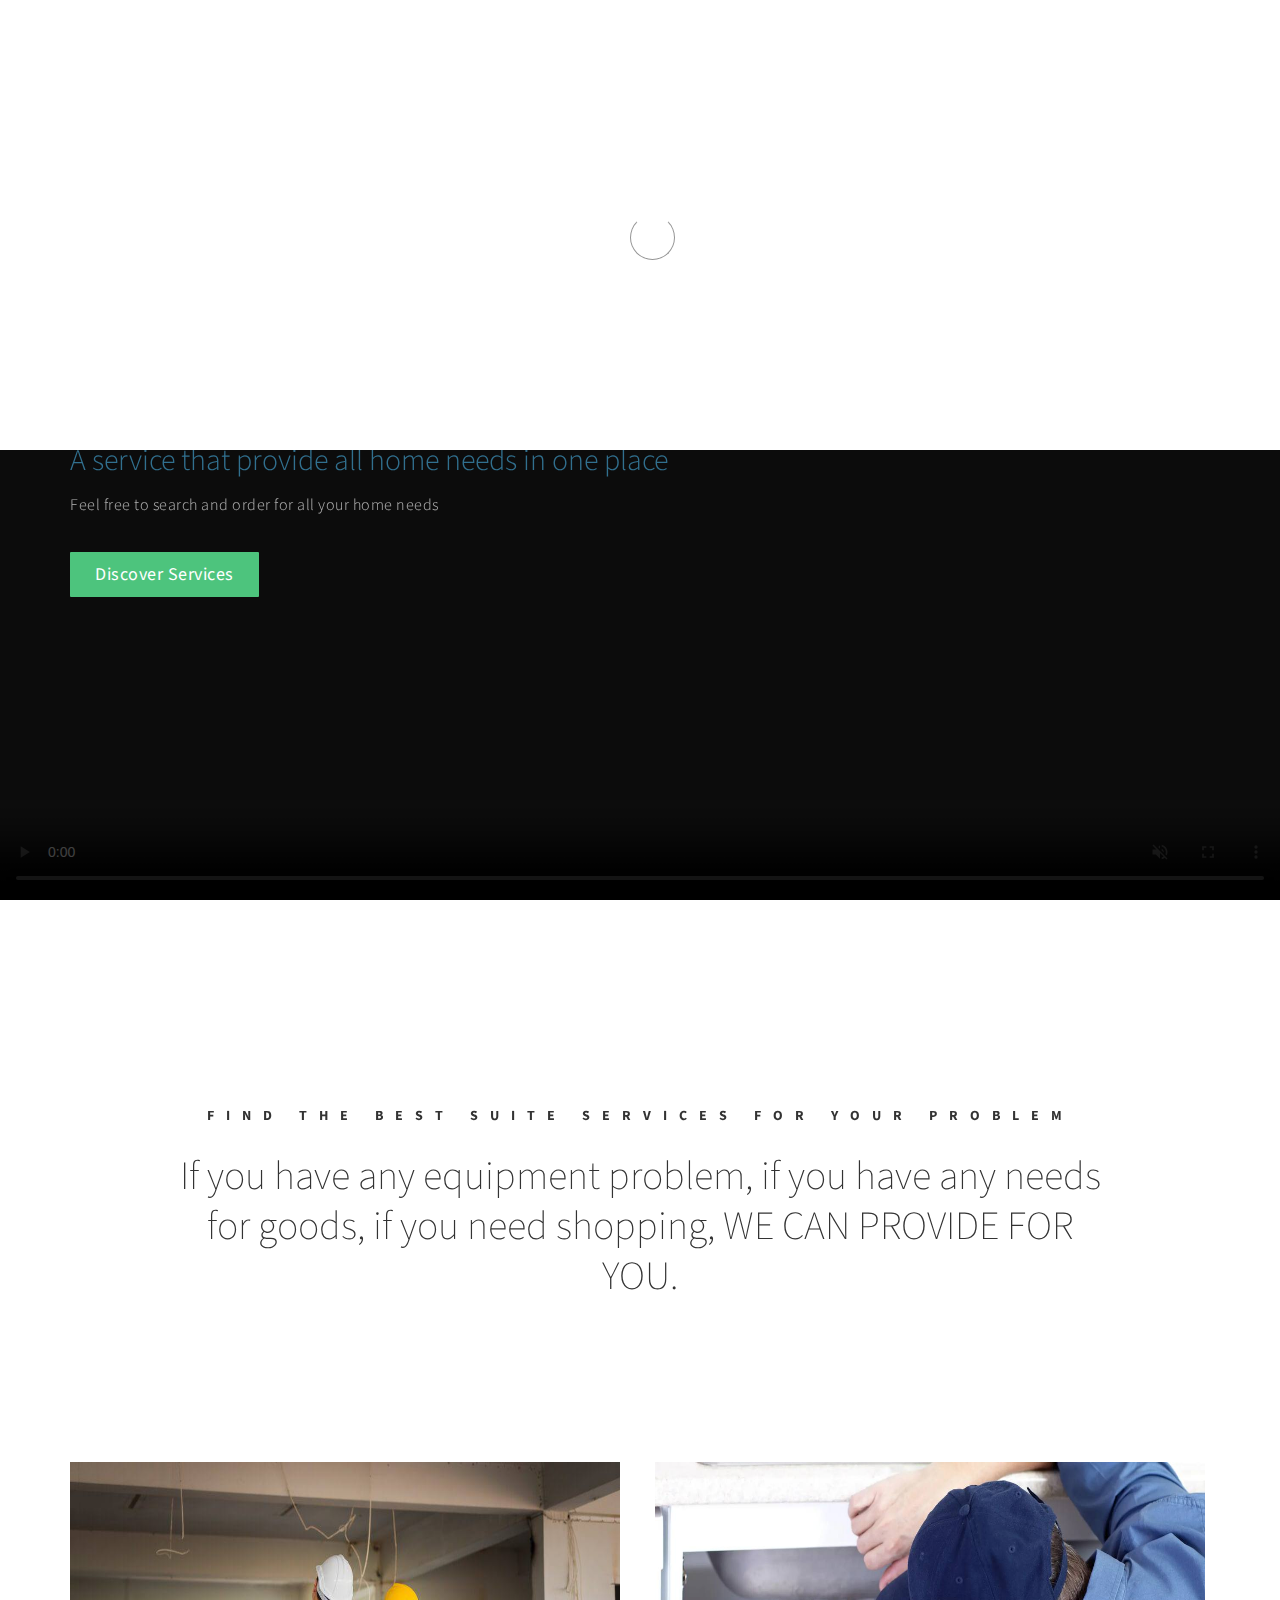
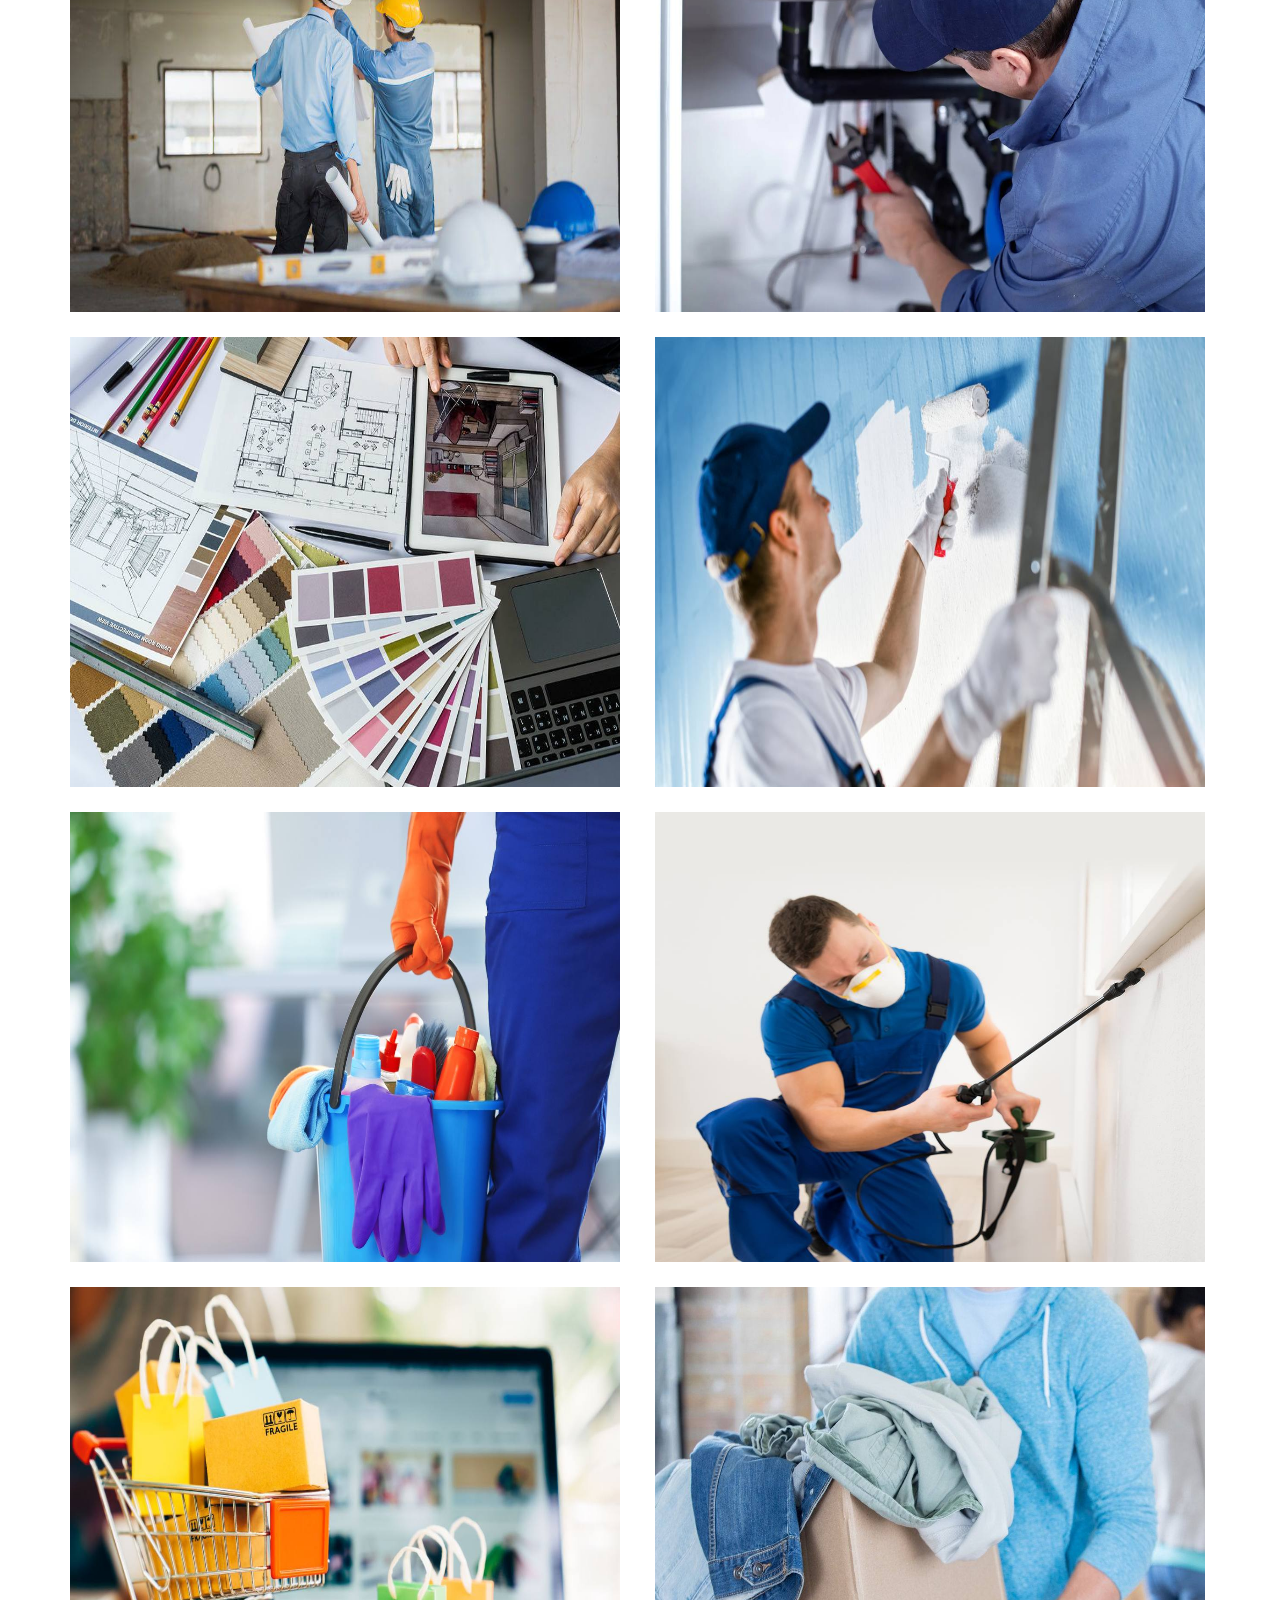
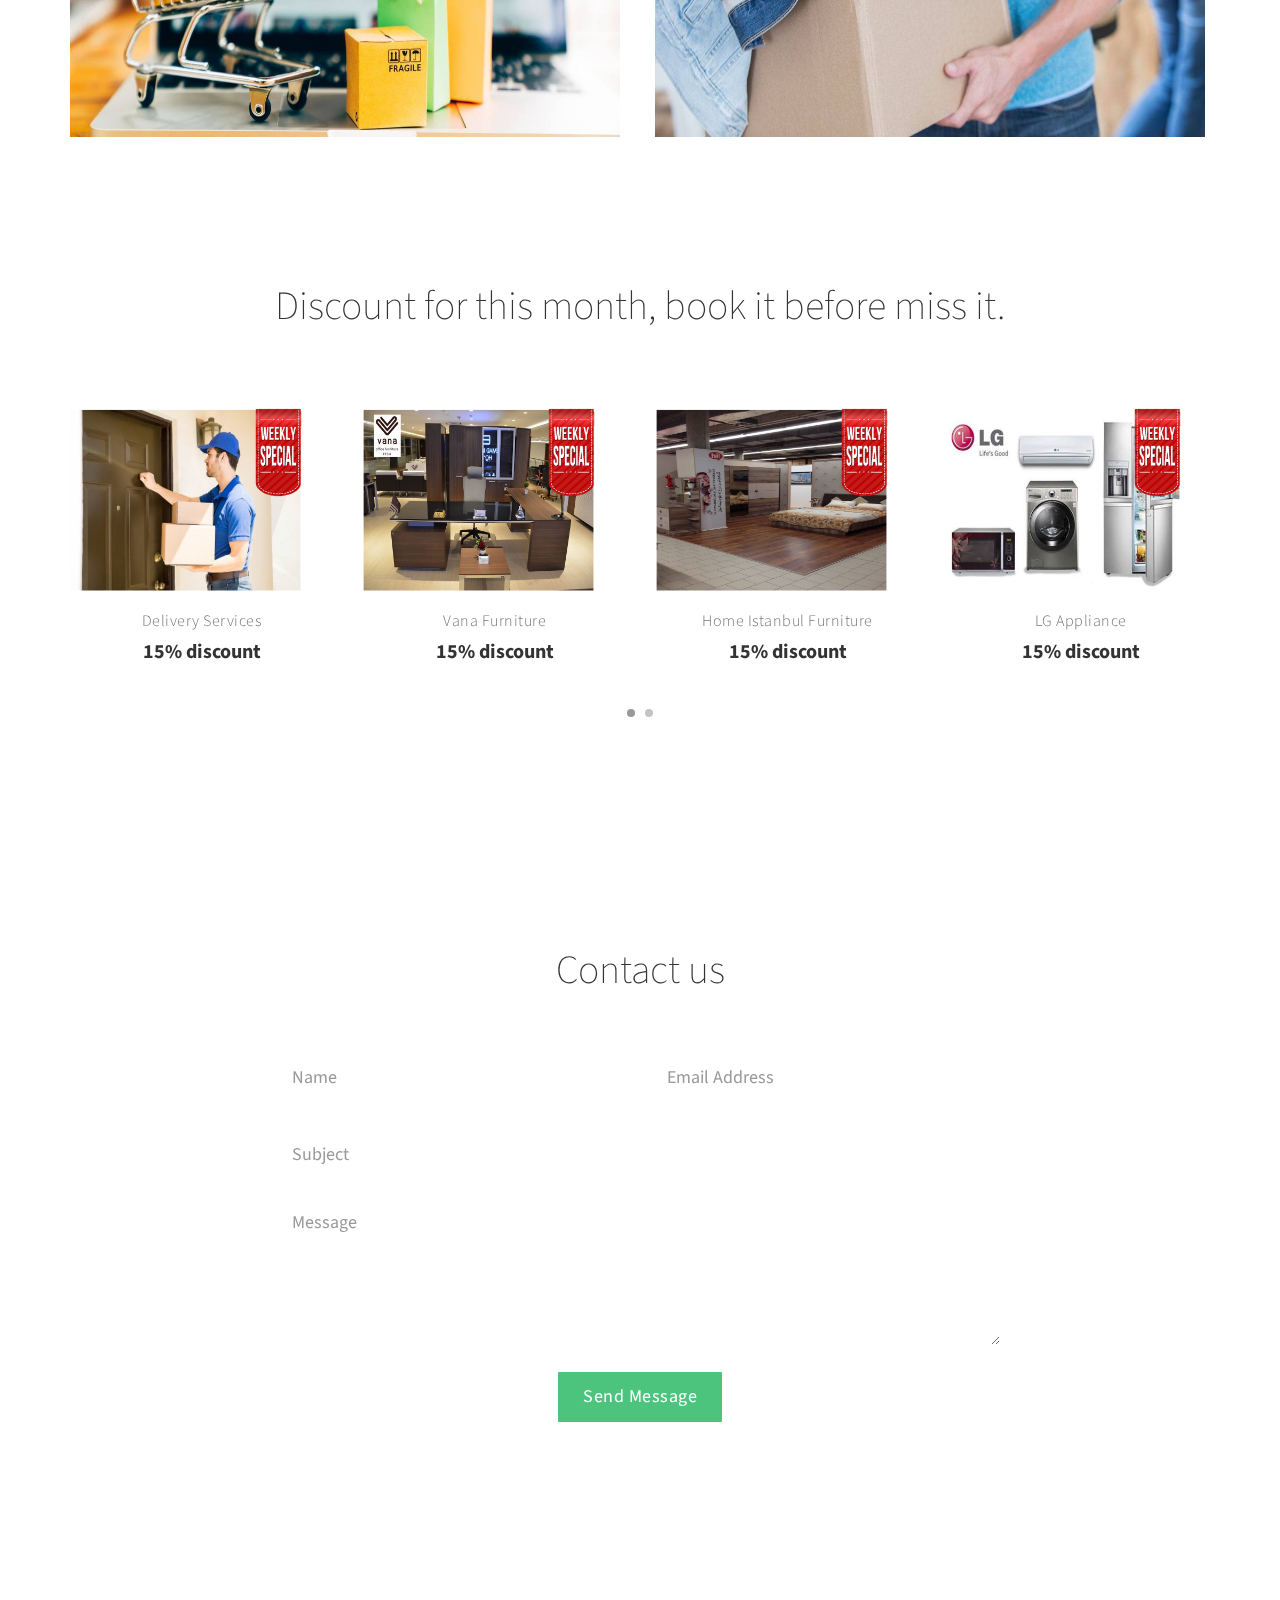
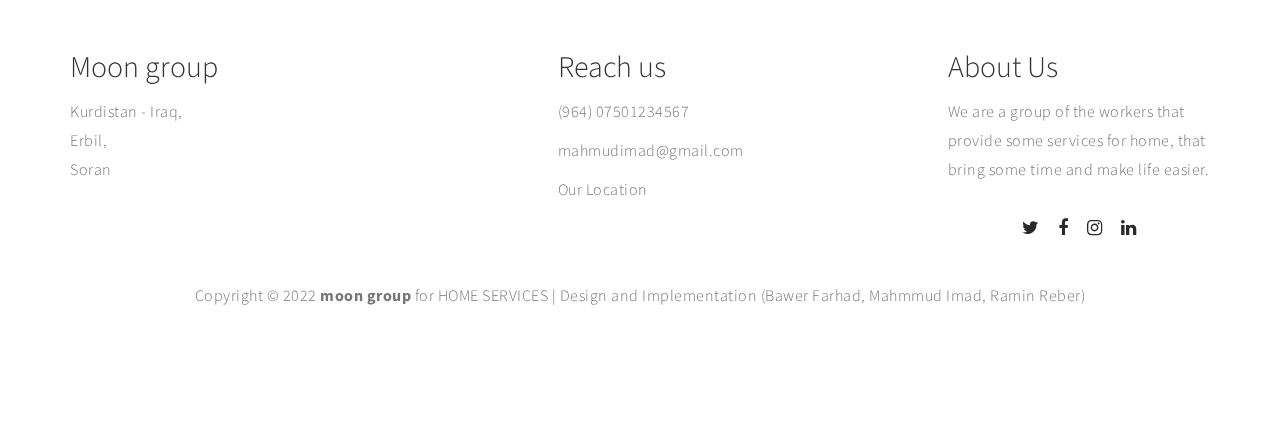
==== index.html @ 0265d461 "first commit" ====
<!DOCTYPE html>
<html lang="en">

<head>

     <title>Scenic HTML Template</title>

     <!--

Template 2099 Scenic

http://www.tooplate.com/view/2099-scenic

-->

     <meta charset="UTF-8">
     <meta http-equiv="X-UA-Compatible" content="IE=Edge">
     <meta name="description" content="">
     <meta name="keywords" content="">
     <meta name="author" content="">
     <meta name="viewport" content="width=device-width, initial-scale=1, maximum-scale=1">

     <link rel="stylesheet" href="css/bootstrap.min.css">
     <link rel="stylesheet" href="css/font-awesome.min.css">
     <link rel="stylesheet" href="css/magnific-popup.css">

     <link rel="stylesheet" href="css/owl.theme.css">
     <link rel="stylesheet" href="css/owl.carousel.css">

     <!-- MAIN CSS -->
     <link rel="stylesheet" href="css/tooplate-style.css">

</head>

<body>





     <!-- PRE LOADER -->
     <div class="preloader">
          <div class="spinner">
               <span class="sk-inner-circle"></span>
          </div>
     </div>


     <!-- MENU -->
     <div class="navbar custom-navbar navbar-fixed-top" role="navigation">
          <div class="container d-flex">

               <!-- NAVBAR HEADER -->
               <div class="navbar-header">
                    <button class="navbar-toggle" data-toggle="collapse" data-target=".navbar-collapse">
                         <span class="icon icon-bar"></span>
                         <span class="icon icon-bar"></span>
                         <span class="icon icon-bar"></span>
                    </button>
                    <!-- lOGO -->
                    <a href="index.html" class="navbar-brand">Scenic</a>


               </div>


               <!-- MENU LINKS -->
               <div class="collapse navbar-collapse">
                    <ul class="nav navbar-nav navbar-right">
                         <li><a href="index.html" class="smoothScroll">Home</a></li>
                         <li><a href="services.html" class="smoothScroll">Services</a></li>

                         <li><a href="about.html" class="smoothScroll">About Us</a></li>
                         <li><a href="register.html" class="smoothScroll">Login</a></li>
                         <span>
                              <input type="text" class="" style="margin-top:10px;">
                              <button class="btn btn-success my-auto">Search</button>
                         </span>
                    </ul>

               </div>

          </div>
     </div>




     <!-- HOME -->
     <section id="home" class="parallax-section">
          <div class="overlay"></div>
          <div class="container">
               <div class="row">

                    <div class="col-md-8 col-sm-12">
                         <div class="home-text">
                              <h2 class=" text-info">A service that provide all home needs in one place</h2>
                              <p>Feel free to search and order for all your home needs</p>
                              <ul class="section-btn">
                                   <a href="#about" class="smoothScroll"><span data-hover="Discover More">Discover
                                             Services</span></a>
                              </ul>
                         </div>
                    </div>

               </div>
          </div>

          <!-- Video -->
          <video controls autoplay loop muted>
               <source src="videos/video.mp4" type="video/mp4">
               Your browser does not support the video tag.
          </video>
     </section>


     <!-- ABOUT -->
     <section id="about" class="parallax-section">
          <div class="container">
               <div class="row">

                    <div class="col-md-offset-1 col-md-10 col-sm-12">
                         <div class="about-info">
                              <h3>Find the best suite services for your problem</h3>
                              <h1>If you have any equipment problem, if you have any needs for goods, if you need
                                   shopping, WE CAN PROVIDE FOR YOU.</h1>
                         </div>
                    </div>

               </div>
          </div>
     </section>


     <!-- PROJECT -->
     <section id="project" class="parallax-section">
          <div class="container">
               <div class="row">

                    <div class="col-md-6 col-sm-6">
                         <!-- PROJECT ITEM -->
                         <div class="project-item">
                              <a href="images/p1.jpg" class="image-popup">
                                   <img src="images/p1.jpg" class="img-responsive" style="height: 450px; width:550px"
                                        alt="">

                                   <div class="project-overlay">
                                        <div class="project-info">
                                             <h1>Home Repair Service</h1>
                                             <h3>Book a maintenance</h3>
                                        </div>
                                   </div>
                              </a>
                         </div>
                    </div>

                    <div class="col-md-6 col-sm-6">
                         <!-- PROJECT ITEM -->
                         <div class="project-item">
                              <a href="images/p2.jpg" class="image-popup">
                                   <img src="images/p2.jpg" class="img-responsive" style="height: 450px; width:550px"
                                        alt="">

                                   <div class="project-overlay">
                                        <div class="project-info">
                                             <h1>Plumber Repair Service</h1>
                                             <h3>Book a maintenance</h3>
                                        </div>
                                   </div>
                              </a>
                         </div>
                    </div>

                    <div class="col-md-6 col-sm-6">
                         <!-- PROJECT ITEM -->
                         <div class="project-item">
                              <a href="images/p3.jpg" class="image-popup">
                                   <img src="images/p3.jpg" class="img-responsive" style="height: 450px; width:550px"
                                        alt="">
                                   <div class="project-overlay">
                                        <div class="project-info">
                                             <h1>Interior Design Service</h1>
                                             <h3>change the traditional color of your home</h3>
                                        </div>
                                   </div>
                              </a>
                         </div>
                    </div>


                    <div class="col-md-6 col-sm-6">
                         <!-- PROJECT ITEM -->
                         <div class="project-item">
                              <a href="images/4.jpg" class="image-popup">
                                   <img src="images/p4.jpg" class="img-responsive" style="height: 450px; width:550px"
                                        alt="">

                                   <div class="project-overlay">
                                        <div class="project-info">
                                             <h1>Painting Services</h1>
                                             <h3>change your home color</h3>

                                        </div>
                                   </div>
                              </a>
                         </div>
                    </div>

                    <div class="col-md-6 col-sm-6">
                         <!-- PROJECT ITEM -->
                         <div class="project-item">
                              <a href="images/p5.jpg" class="image-popup">
                                   <img src="images/p5.jpg" class="img-responsive" style="height: 450px; width:550px"
                                        alt="">

                                   <div class="project-overlay">
                                        <div class="project-info">
                                             <h1>Cleaning Services</h1>
                                             <h3>clean up your home</h3>

                                        </div>
                                   </div>
                              </a>
                         </div>
                    </div>

                    <div class="col-md-6 col-sm-6">
                         <!-- PROJECT ITEM -->
                         <div class="project-item">
                              <a href="images/p6.jpg" class="image-popup">
                                   <img src="images/p6.jpg" class="img-responsive" style="height: 450px; width:550px"
                                        alt="">

                                   <div class="project-overlay">
                                        <div class="project-info">
                                             <h1>Pest Control Services</h1>
                                             <h3>clean you home</h3>
                                        </div>
                                   </div>
                              </a>
                         </div>
                    </div>


                    <div class="col-md-6 col-sm-6">
                         <!-- PROJECT ITEM -->
                         <div class="project-item">
                              <a href="images/p7.jpg" class="image-popup">
                                   <img src="images/p7.jpg" class="img-responsive" style="height: 450px; width:550px"
                                        alt="">

                                   <div class="project-overlay">
                                        <div class="project-info">
                                             <h1>Online Shopping Services</h1>
                                             <h3>Buy and sell</h3>
                                        </div>
                                   </div>
                              </a>
                         </div>
                    </div>

                    <div class="col-md-6 col-sm-6">
                         <!-- PROJECT ITEM -->
                         <div class="project-item">
                              <a href="images/p8.jpg" class="image-popup">
                                   <img src="images/p8.jpg" class="img-responsive" style="height: 450px; width:550px"
                                        alt="">

                                   <div class="project-overlay">
                                        <div class="project-info">
                                             <h1>Online Thrift Services</h1>
                                             <h3>Buy some second hand stuff</h3>
                                        </div>
                                   </div>
                              </a>
                         </div>
                    </div>
               </div>
          </div>
     </section>


     <!-- TEAM -->
     <section id="team" class="parallax-section">
          <div class="container">
               <div class="row">

                    <div class="col-md-offset-2 col-md-8 col-sm-12">
                         <!-- SECTION TITLE -->
                         <div class="section-title">
                              <h1>Discount for this month, book it before miss it.</h1>
                         </div>
                    </div>

                    <div class="clearfix"></div>

                    <div id="owl-team" class="owl-carousel">
                         <div class="col-md-4 col-sm-4 item">
                              <div class="team-item">
                                   <img src="images/d_p1.png" class="img-responsive" alt="">
                                   <div class="team-overlay">
                                        <ul class="social-icon">
                                             <li><a href="#" class="fa fa-shopping-cart"></a></li>
                                        </ul>
                                   </div>
                              </div>
                              <p>Delivery Services</p>
                              <h3>15% discount</h3>
                         </div>

                         <div class="col-md-4 col-sm-4 item">
                              <div class="team-item">
                                   <img src="images/d_p2.png" class="img-responsive" alt="">
                                   <div class="team-overlay">
                                        <ul class="social-icon">
                                             <li><a href="#" class="fa fa-shopping-cart"></a></li>
                                        </ul>
                                   </div>
                              </div>
                              <p>Vana Furniture</p>
                              <h3>15% discount</h3>

                         </div>

                         <div class="col-md-4 col-sm-4 item">
                              <div class="team-item">
                                   <img src="images/d_p3.png" class="img-responsive" alt="">
                                   <div class="team-overlay">
                                        <ul class="social-icon">
                                             <li><a href="#" class="fa fa-shopping-cart"></a></li>
                                        </ul>
                                   </div>
                              </div>
                              <p>Home Istanbul Furniture</p>
                              <h3>15% discount</h3>

                         </div>

                         <div class="col-md-4 col-sm-4 item">
                              <div class="team-item">
                                   <img src="images/d_p4.png" class="img-responsive" alt="">
                                   <div class="team-overlay">
                                        <ul class="social-icon">
                                             <li><a href="#" class="fa fa-shopping-cart"></a></li>
                                        </ul>
                                   </div>
                              </div>
                              <p>LG Appliance</p>
                              <h3>15% discount</h3>

                         </div>

                         <div class="col-md-4 col-sm-4 item">
                              <div class="team-item">
                                   <img src="images/d_p5.png" class="img-responsive" alt="">
                                   <div class="team-overlay">
                                        <ul class="social-icon">
                                             <li><a href="#" class="fa fa-shopping-cart"></a></li>
                                        </ul>
                                   </div>
                              </div>
                              <p>Cleaning Services</p>
                              <h3>15% discount</h3>

                         </div>
                    </div>

               </div>
          </div>
     </section>


     <!-- CONTACT -->
     <section id="contact" class="parallax-section">
          <div class="container">
               <div class="row">

                    <div class="col-md-offset-3 col-md-6 col-sm-12">
                         <div class="section-title">
                              <h1>Contact us</h1>
                         </div>
                    </div>

                    <div class="clearfix"></div>

                    <div class="col-md-offset-2 col-md-8 col-sm-12">
                         <!-- CONTACT FORM HERE -->
                         <form id="contact-form" action="#" method="get" role="form">

                              <!-- IF MAIL SENT SUCCESSFULLY -->
                              <h6 class="text-success">Your message has been sent successfully. </h6>

                              <!-- IF MAIL SENDING UNSUCCESSFULL -->
                              <h6 class="text-danger">E-mail must be valid and message must be longer than 1 character.
                              </h6>

                              <div class="col-md-6 col-sm-6">
                                   <input type="text" class="form-control" id="cf-name" name="cf-name"
                                        placeholder="Name">
                              </div>

                              <div class="col-md-6 col-sm-6">
                                   <input type="email" class="form-control" id="cf-email" name="cf-email"
                                        placeholder="Email Address">
                              </div>

                              <div class="col-md-12 col-sm-12">
                                   <input type="text" class="form-control" id="cf-subject" name="subject"
                                        placeholder="Subject">
                                   <textarea class="form-control" rows="5" id="cf-message" name="cf-message"
                                        placeholder="Message"></textarea>
                              </div>

                              <div class="col-md-offset-4 col-md-4 col-sm-offset-4 col-sm-4">
                                   <div class="section-btn">
                                        <button type="submit" class="form-control" id="cf-submit" name="submit"><span
                                                  data-hover="Send Message">Send Message</span></button>
                                   </div>
                              </div>
                         </form>
                    </div>

               </div>
          </div>
     </section>

     <!-- FOOTER -->
     <footer>
          <div class="container">
               <div class="row">

                    <div class="col-md-5 col-sm-6">
                         <h2>Moon group</h2>
                         <p>Kurdistan - Iraq,<br> Erbil,<br> Soran</p>


                    </div>

                    <div class="col-md-4 col-sm-6">
                         <div class="footer-info">
                              <h2>Reach us</h2>
                              <p><a href="tel:010-090-0780">(964) 07501234567</a></p>
                              <p><a href="mailto:info@company.com">mahmudimad@gmail.com</a></p>
                              <p><a href="#">Our Location</a></p>
                         </div>
                    </div>

                    <div class="col-md-3 col-sm-12">

                         <h2>About Us</h2>
                         <p>We are a group of the workers that provide some services for home, that bring some time and
                              make life easier.</p>

                         <br>


                         <ul class="social-icon">
                              <li><a href="#" class="fa fa-twitter"></a></li>
                              <li><a href="#" class="fa fa-facebook"></a></li>
                              <li><a href="#" class="fa fa-instagram"></a></li>
                              <li><a href="#" class="fa fa-linkedin"></a></li>
                         </ul>

                    </div>

                    <div class="clearfix"></div>

                    <div class="col-md-12 col-sm-12">
                         <div class="copyright-text text-center">
                              <p>Copyright © 2022 <strong>moon group</strong> for HOME SERVICES

                                   | Design and Implementation (Bawer Farhad, Mahmmud Imad, Ramin Reber)</p>
                         </div>
                    </div>

               </div>
          </div>
     </footer>

     <!-- SCRIPTS -->
     <script src="js/jquery.js"></script>
     <script src="js/bootstrap.min.js"></script>
     <script src="js/jquery.parallax.js"></script>
     <script src="js/owl.carousel.min.js"></script>
     <script src="js/jquery.magnific-popup.min.js"></script>
     <script src="js/magnific-popup-options.js"></script>
     <script src="js/modernizr.custom.js"></script>
     <script src="js/smoothscroll.js"></script>
     <script src="js/custom.js"></script>

</body>

</html>
---- css/tooplate-style.css ----
/*

Template 2099 Scenic

http://www.tooplate.com/view/2099-scenic

*/


@import url('https://fonts.googleapis.com/css?family=Source+Sans+Pro:200,300,400,700');

body {
  background: #ffffff;
  font-family: 'Source Sans Pro', sans-serif;
  overflow-x: hidden;
}

html, body {
  width: 100%;
  height: 100%;
}

/*---------------------------------------
  TYPOGRAPHY              
-----------------------------------------*/

h1,h2,h3,h4,h5,h6 {
  font-weight: 300;
}

h1 {
  font-size: 40px;
  font-weight: 200;
  line-height: 50px;
}

h2 {
  font-size: 30px;
  line-height: 40px;
  margin-top: 0;
}

h3 {
  font-size: 20px;
  font-weight: bold;
  line-height: 32px;
}

h4 {
  color: #505050;
  font-size: 18px;
  line-height: 28px;
}

p {
  color: #757575;
  font-size: 16px;
  font-weight: 300;
  line-height: 29px;
  letter-spacing: 0.5px;
}


/*---------------------------------------
  BUTTONS               
-----------------------------------------*/

.section-btn {
  margin: 32px 0 0 0;
  padding: 0;
}

.section-btn a,
.section-btn button {
  line-height: 45px;
  -webkit-perspective: 1000px;
  -moz-perspective: 1000px;
  perspective: 1000px;
  color: #ffffff;
  font-weight: normal;
}

.section-btn a span,
.section-btn button span {
  position: relative;
  display: inline-block;
  font-size: 18px;
  font-weight: normal;
  letter-spacing: 0.5px;
  padding: 0 25px;
  background: #4dc47d;
  border-radius: 1px;
  -webkit-transition: -webkit-transform 0.3s;
  -moz-transition: -moz-transform 0.3s;
  transition: transform 0.3s;
  -webkit-transform-origin: 50% 0;
  -moz-transform-origin: 50% 0;
  transform-origin: 50% 0;
  -webkit-transform-style: preserve-3d;
  -moz-transform-style: preserve-3d;
  transform-style: preserve-3d;
}

.csstransforms3d .section-btn a span::before,
.csstransforms3d .section-btn button span::before {
  position: absolute;
  top: 100%;
  left: 0;
  width: 100%;
  height: 100%;
  background: #000000;
  border-radius: 1px;
  color: #ffffff;
  padding: 0 25px;
  content: attr(data-hover);
  -webkit-transition: background 0.3s;
  -moz-transition: background 0.3s;
  transition: background 0.3s;
  -webkit-transform: rotateX(-90deg);
  -moz-transform: rotateX(-90deg);
  transform: rotateX(-90deg);
  -webkit-transform-origin: 50% 0;
  -moz-transform-origin: 50% 0;
  transform-origin: 50% 0;
}

.section-btn a:hover span,
.section-btn a:focus span,

.section-btn button:hover span,
.section-btn button:focus span {
  -webkit-transform: rotateX(90deg) translateY(-22px);
  -moz-transform: rotateX(90deg) translateY(-22px);
  transform: rotateX(90deg) translateY(-22px);
}

.csstransforms3d .section-btn a:hover span::before,
.csstransforms3d .section-btn a:focus span::before,

.csstransforms3d .section-btn button:hover span::before,
.csstransforms3d .section-btn button:hover span::before {
  background: #000000;  
}


/*---------------------------------------
  GENERAL               
-----------------------------------------*/

html{
  -webkit-font-smoothing: antialiased;
}

a {
  color: #4dc47d;
  -webkit-transition: 0.5s;
  transition: 0.5s;
}

a:hover, a:active, a:focus {
  color: #000000;
  outline: none;
}

* {
  -webkit-box-sizing: border-box;
  box-sizing: border-box;
}

*:before,
*:after {
  -webkit-box-sizing: border-box;
  box-sizing: border-box;
}

::-webkit-scrollbar{
  width: 6px;
  height: 6px;
}

::-webkit-scrollbar-thumb {
  cursor: pointer;
  background: #252525;
}

.section-title {
  position: relative;
  padding-bottom: 22px;
}

.parallax-section {
  background-attachment: fixed !important;
  background-size: cover !important;
}

#about, #project,
#team, #contact, footer {
  background: #ffffff;
}

#about,
#team, #contact {
  padding-top: 100px;
  padding-bottom: 100px;
  text-align: center;
}


/*---------------------------------------
  PRE LOADER              
-----------------------------------------*/

.preloader {
  position: fixed;
  top: 0;
  left: 0;
  width: 100%;
  height: 100%;
  z-index: 99999;
  display: flex;
  flex-flow: row nowrap;
  justify-content: center;
  align-items: center;
  background: none repeat scroll 0 0 #ffffff;
}

.spinner {
  border: 1px solid transparent;
  border-radius: 5px;
  position: relative;
}

.spinner:before {
  content: '';
  box-sizing: border-box;
  position: absolute;
  top: 50%;
  left: 50%;
  width: 45px;
  height: 45px;
  margin-top: -10px;
  margin-left: -10px;
  border-radius: 50%;
  border: 1px solid #959595;
  border-top-color: #ffffff;
  animation: spinner .9s linear infinite;
}

@-webkit-@keyframes spinner {
  to {transform: rotate(360deg);}
}

@keyframes spinner {
  to {transform: rotate(360deg);}
}


/*---------------------------------------
  MENU             
-----------------------------------------*/

.custom-navbar {
  margin-bottom: 0;
  background-color: #4dc47d;
  padding: 20px 0;
}

.custom-navbar .navbar-brand {
  color: #f9f9f9;
  font-weight: normal;
  font-size: 25px;
}

.custom-navbar .nav li a {
  font-size: 14px;
  font-weight: normal;
  color: #f9f9f9;
  letter-spacing: 0.5px;
  -webkit-transition: all ease-in-out 0.4s;
  transition: all ease-in-out 0.4s;
  padding: 0;
  margin: 15px 20px;
  text-transform: uppercase;
}

.custom-navbar .navbar-nav > li > a:hover,
.custom-navbar .navbar-nav > li > a:focus {
  background-color: transparent;
  color: #ffffff;
}

.custom-navbar .navbar-nav li a:after {
  content: "";
  position: absolute;
  display: block;
  width: 0px;
  height: 2px;
  margin: auto;
  background: transparent;
  transition: width .3s ease, background-color .3s ease;
}

.custom-navbar .navbar-nav li a:hover:after,
.custom-navbar .nav li.active > a:after {
  background: #ffffff;
  color: #ffffff;
  width: 100%;
}

.custom-navbar .nav li.active > a {
  background-color: transparent;
  color: #ffffff;
}

.custom-navbar .navbar-toggle {
  border: none;
  padding-top: 10px;
}

.custom-navbar .navbar-toggle {
  background-color: transparent;
}

.custom-navbar .navbar-toggle .icon-bar {
  background: #ffffff;
  border-color: transparent;
}

@media(min-width:768px) {
  .custom-navbar {
    background: 0 0; 
  }
  .custom-navbar.top-nav-collapse {
    background: #4dc47d;
    padding: 15px 0;
  }
}


/*---------------------------------------
  HOME             
-----------------------------------------*/

#home {
  display: -webkit-box;
  display: -webkit-flex;
  display: -ms-flexbox;
  display: flex;
  -webkit-box-align: center;
  -webkit-align-items: center;
  -ms-flex-align: center;
   align-items: center;
  height: 100vh;
  position: relative;
  padding-top: 10em;
}

#home h1 {
  color: #ffffff;
  font-size: 6em;
  line-height: 1.2em;
}

#home p {
  color: rgba(250,250,250,0.7);
}

#home .overlay {
  position: absolute;
  top: 0;
  right: 0;
  bottom: 0;
  left: 0;
  width: 100%;
  height: 100%;
  background-color: rgba(0,0,0,0.75);
}

#home video {
  position: fixed;
  top: 50%;
  left: 50%;
  min-width: 100%;
  min-height: 100%;
  width: auto;
  height: auto;
  z-index: -100;
  transform: translateX(-50%) translateY(-50%);
  background-size: cover;
  transition: 1s opacity;
}


/*---------------------------------------
  ABOUT              
-----------------------------------------*/

#about {
  padding-top: 200px;
  padding-bottom: 150px;
}

.about-info h3 {
  font-size: 14px;
  letter-spacing: 12px;
  text-transform: uppercase;
  margin: 0;
}


/*---------------------------------------
  PROJECT              
-----------------------------------------*/

.project-item {
  overflow: hidden;
  position: relative;
  margin-bottom: 25px;
  padding: 0;
  vertical-align: middle;
  text-align: center;
}

.project-overlay {
  background: rgba(0,0,0,0.5);
  position: absolute;
  width: 100%;
  height: 100%;
  top: 0;
  right: 0;
  bottom: 0;
  left: 0;
  opacity: 0;
  -webkit-transition: all ease-in-out 0.4s;
  transition: all ease-in-out 0.4s;
}

.project-info {
  padding: 12em 0;
}

.project-item img {
  -webkit-transition: all ease-in-out 0.4s;
  transition: all ease-in-out 0.4s;
}
.project-item:hover img {
  transform: scale(1.1);
}

.project-overlay h1 {
  color: #ffffff;
  margin: 0;
}
.project-overlay h3 {
  color: #d9d9d9;
  font-size: 14px;
  letter-spacing: 0.2px;
  margin-top: 0;
}

.project-item:hover .project-overlay {
  opacity: 1;
}


/*---------------------------------------
   TEAM             
-----------------------------------------*/

#team .item {
  display: block;
  width: 100%;
  margin-bottom: 22px;
}

#team h3,
#team p {
  margin: 0;
}

.team-item {
  overflow: hidden;
  position: relative;
  margin-top: 34px;
  margin-bottom: 16px;
}

.team-item img {
  -webkit-transition: all ease-in-out 0.4s;
  transition: all ease-in-out 0.4s;
}
.team-item:hover img {
  transform: scale(1.1);
}

.team-overlay {
  background: rgba(0,0,0,0.5);
  opacity: 0;
  position: absolute;
  width: 100%;
  height: 100%;
  top: 0;
  left: 0;
  right: 0;
  bottom: 0;
  -webkit-transition: all ease-in-out 0.4s;
  transition: all ease-in-out 0.4s;
}

.team-overlay .social-icon {
  position: relative;
  top: 45%;
}
.team-overlay .social-icon li a {
  background: #ffffff;
  color: #191919;
  width: 35px;
  height: 35px;
  line-height: 35px;
  text-align: center;
}

.team-item:hover .team-overlay {
  opacity: 1;
}


/*---------------------------------------
  CONTACT             
-----------------------------------------*/

#contact {
  background: url('../images/contact-bg.jpg') 50% 0 repeat-y fixed;
  background-size: cover;
  background-position: center center;
}

#contact-form {
  padding-top: 22px;
}

#contact .text-success,
#contact .text-danger {
  display: none;
  padding: 0 0 5px 20px;
}

#contact .form-control {
  border: none;
  box-shadow: none;
  font-size: 18px;
  font-weight: normal;
  margin-bottom: 22px;
  -webkit-transition: all ease-in-out 0.4s;
  transition: all ease-in-out 0.4s;
}

#contact .form-control:focus {
  border-color: #d9d9d9;
}

#contact input {
  height: 55px;
  line-height: 45px;
}

#contact .section-btn {
  margin: 5px 0 0 0;
}

#contact button#cf-submit {
  background: transparent;
  border: none;
  padding: 0;
  line-height: 50px;
}


/*---------------------------------------
  FOOTER              
-----------------------------------------*/

footer {
  padding-top: 120px;
  padding-bottom: 120px;
}

footer h4 {
  padding-top: 12px;
}

footer a {
  color: #757575;
}

footer .copyright-text {
  padding-top: 42px;
}


/*---------------------------------------
  SOCIAL ICON             
-----------------------------------------*/

.social-icon {
  position: relative;
  padding: 0;
  margin: 0;
  text-align: center;
}

.social-icon li {
  display: inline-block;
  list-style: none;
}

.social-icon li a {
  border-radius: 100%;
  color: #292929;
  cursor: pointer;
  font-size: 18px;
  text-decoration: none;
  -webkit-transition: all ease-in-out 0.3s;
  transition: all ease-in-out 0.3s;
  text-align: center;
  position: relative;
  margin: 4px 8px 0 8px;
}

.social-icon li a:hover {
  -webkit-transform: scale(1.2);
  transform: scale(1.2);
}


/*---------------------------------------
  MOBILE RESPONSIVE              
-----------------------------------------*/

@media (max-width: 992px) {
  #home h1 {
    font-size: 4em;
    line-height: normal;
  }
}

@media (max-width: 980px) {
  h1 {
    font-size: 30px;
    line-height: inherit;
  }

  #home {
    padding-top: 0em;
  }

  #about {
    padding-top: 120px;
    padding-bottom: 100px;
  }

  .project-info {
    padding: 4em 0;
  }

  footer {
    text-align: center;
  }
  footer .social-icon {
    margin-top: 32px;
  }
}

@media (max-width: 770px) {
  #home h1 {
    font-size: 3.5em;
  }
}

@media (max-width: 767px) {
  .custom-navbar {
    padding: 10px 0;
  }
  .custom-navbar .nav li a {
    display: inline-block;
    line-height: 15px;
    margin-bottom: 0;
  }
  .custom-navbar .nav li:last-child a {
    margin-bottom: 5px;
  }

  .project-info {
    padding: 10em 0;
  }

  .footer-info {
    padding: 22px 0 22px 0;
  }
}


@media (max-width: 580px) {
  h1 {
    font-size: 26px;
  }

  #home {
    height: 100vh;
  }

  .about-info h3 {
    font-size: 12px;
    letter-spacing: 6px;
  }

  .project-info {
    padding: 5em 0;
  }
}
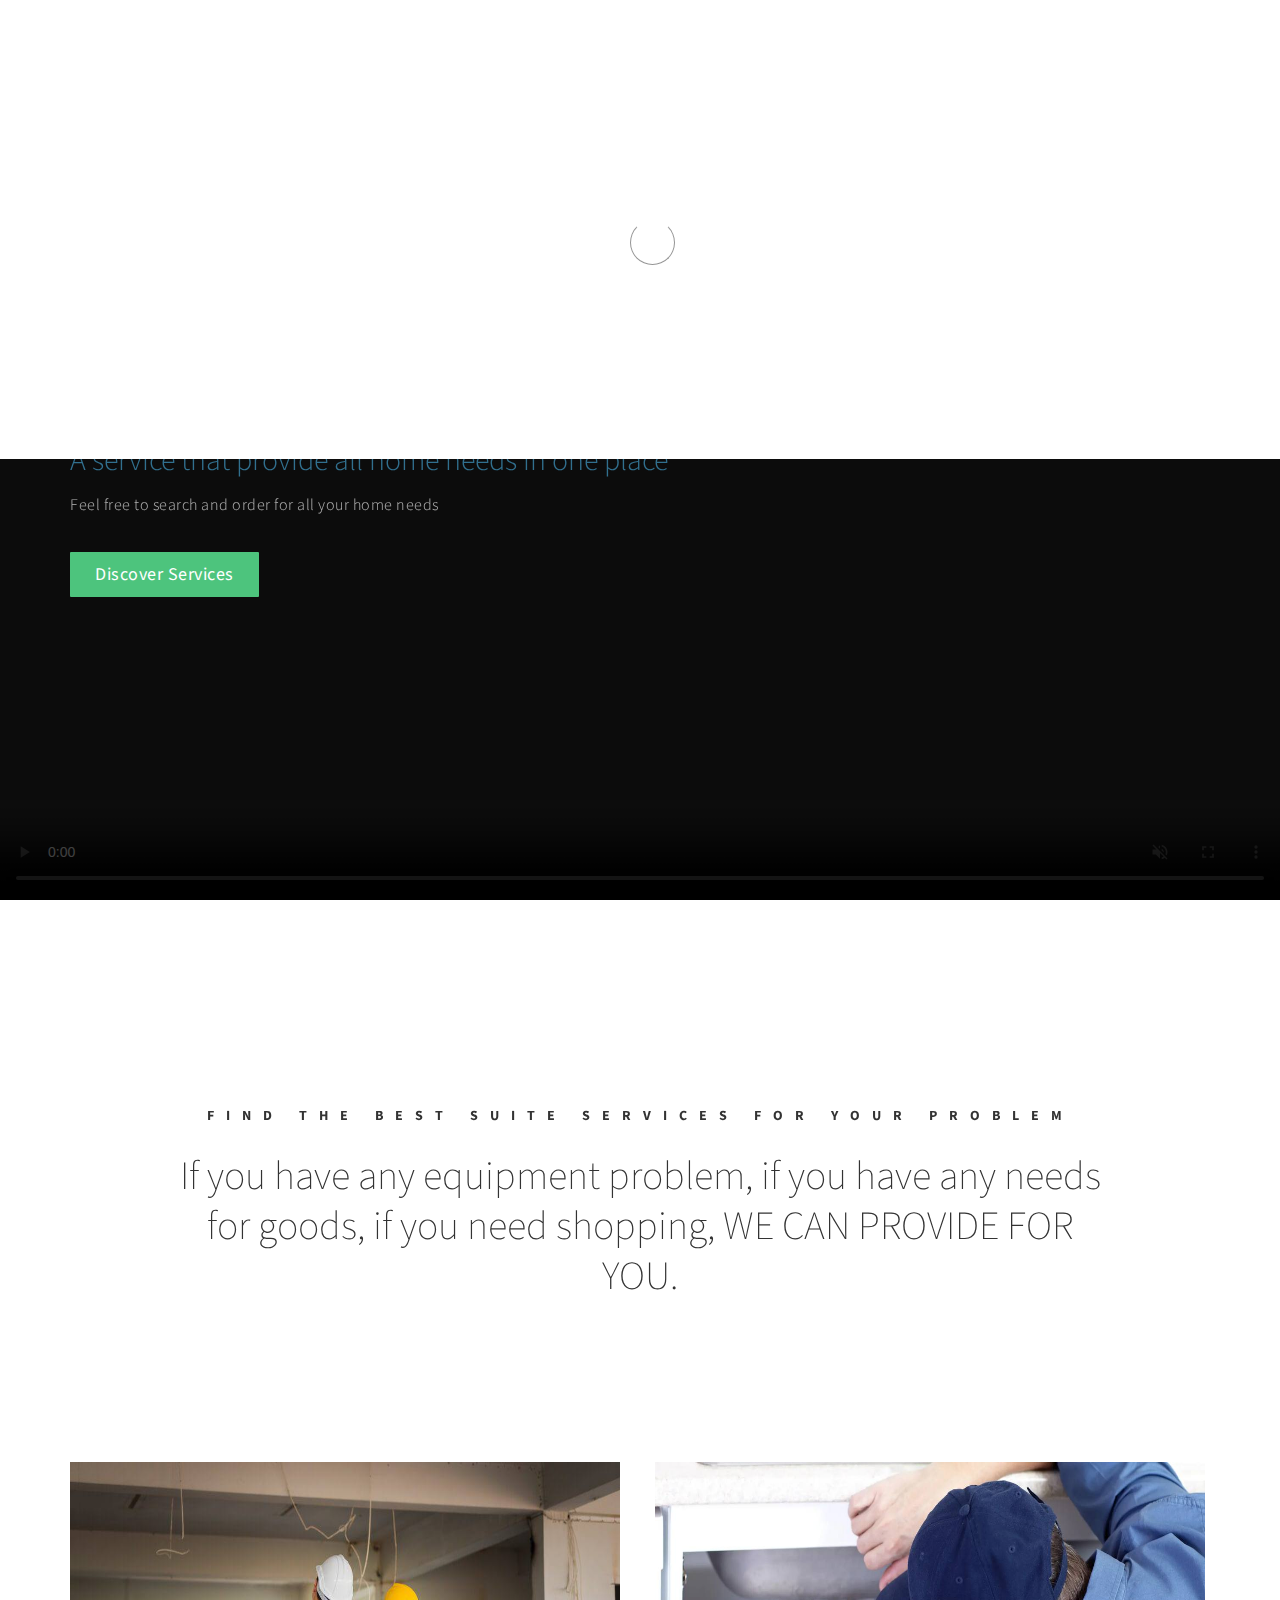
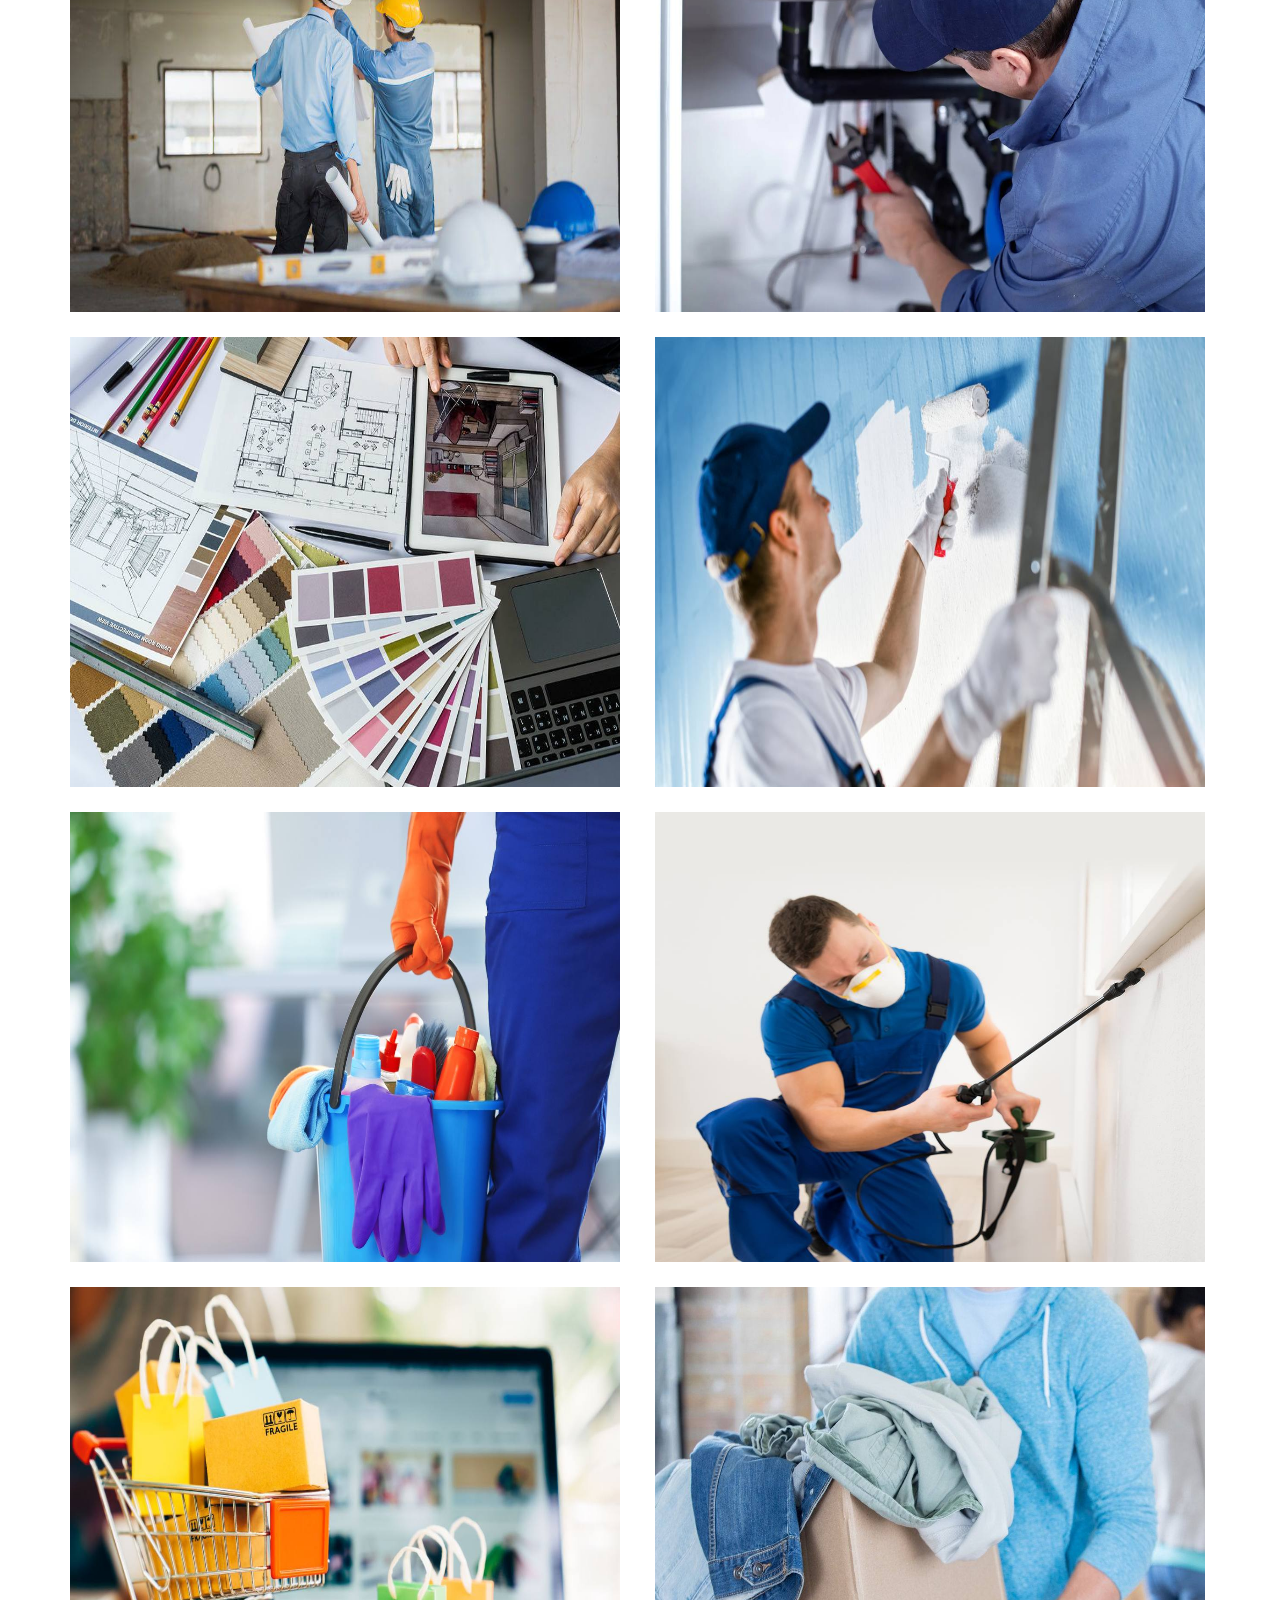
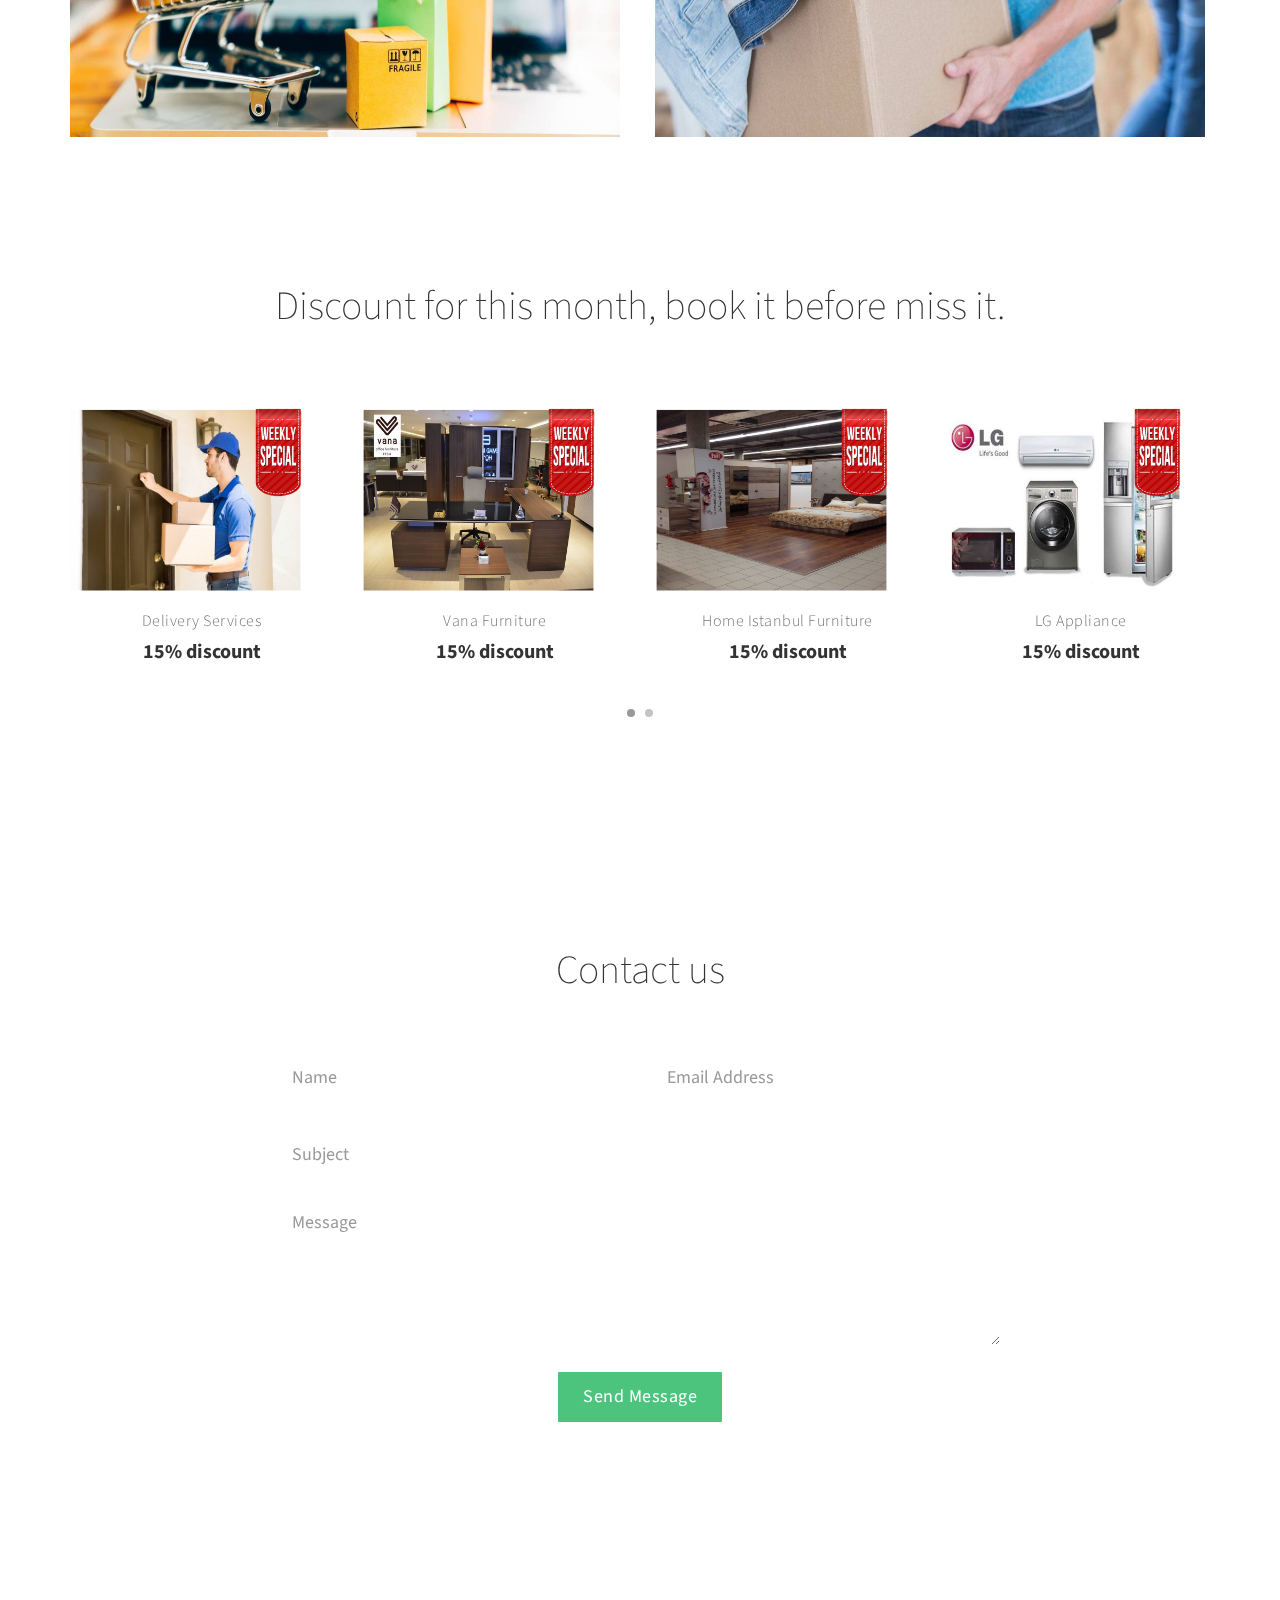
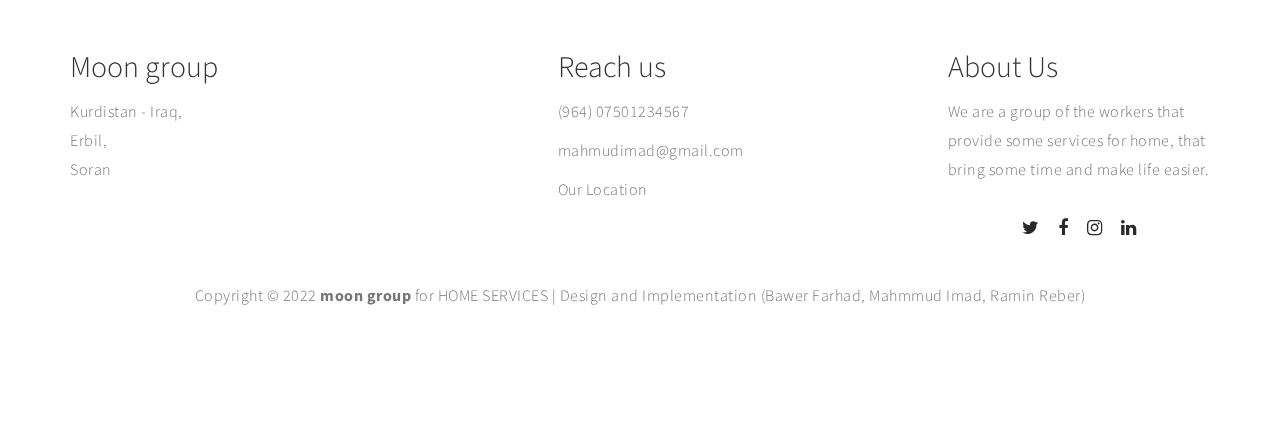
==== commit 10081987: "Update index.html" ====
--- a/index.html
+++ b/index.html
@@ -3,7 +3,7 @@
 
 <head>
 
-     <title>Scenic HTML Template</title>
+     <title>Moon group project</title>
 
      <!--
 
@@ -490,4 +490,4 @@
 
 </body>
 
-</html>+</html>
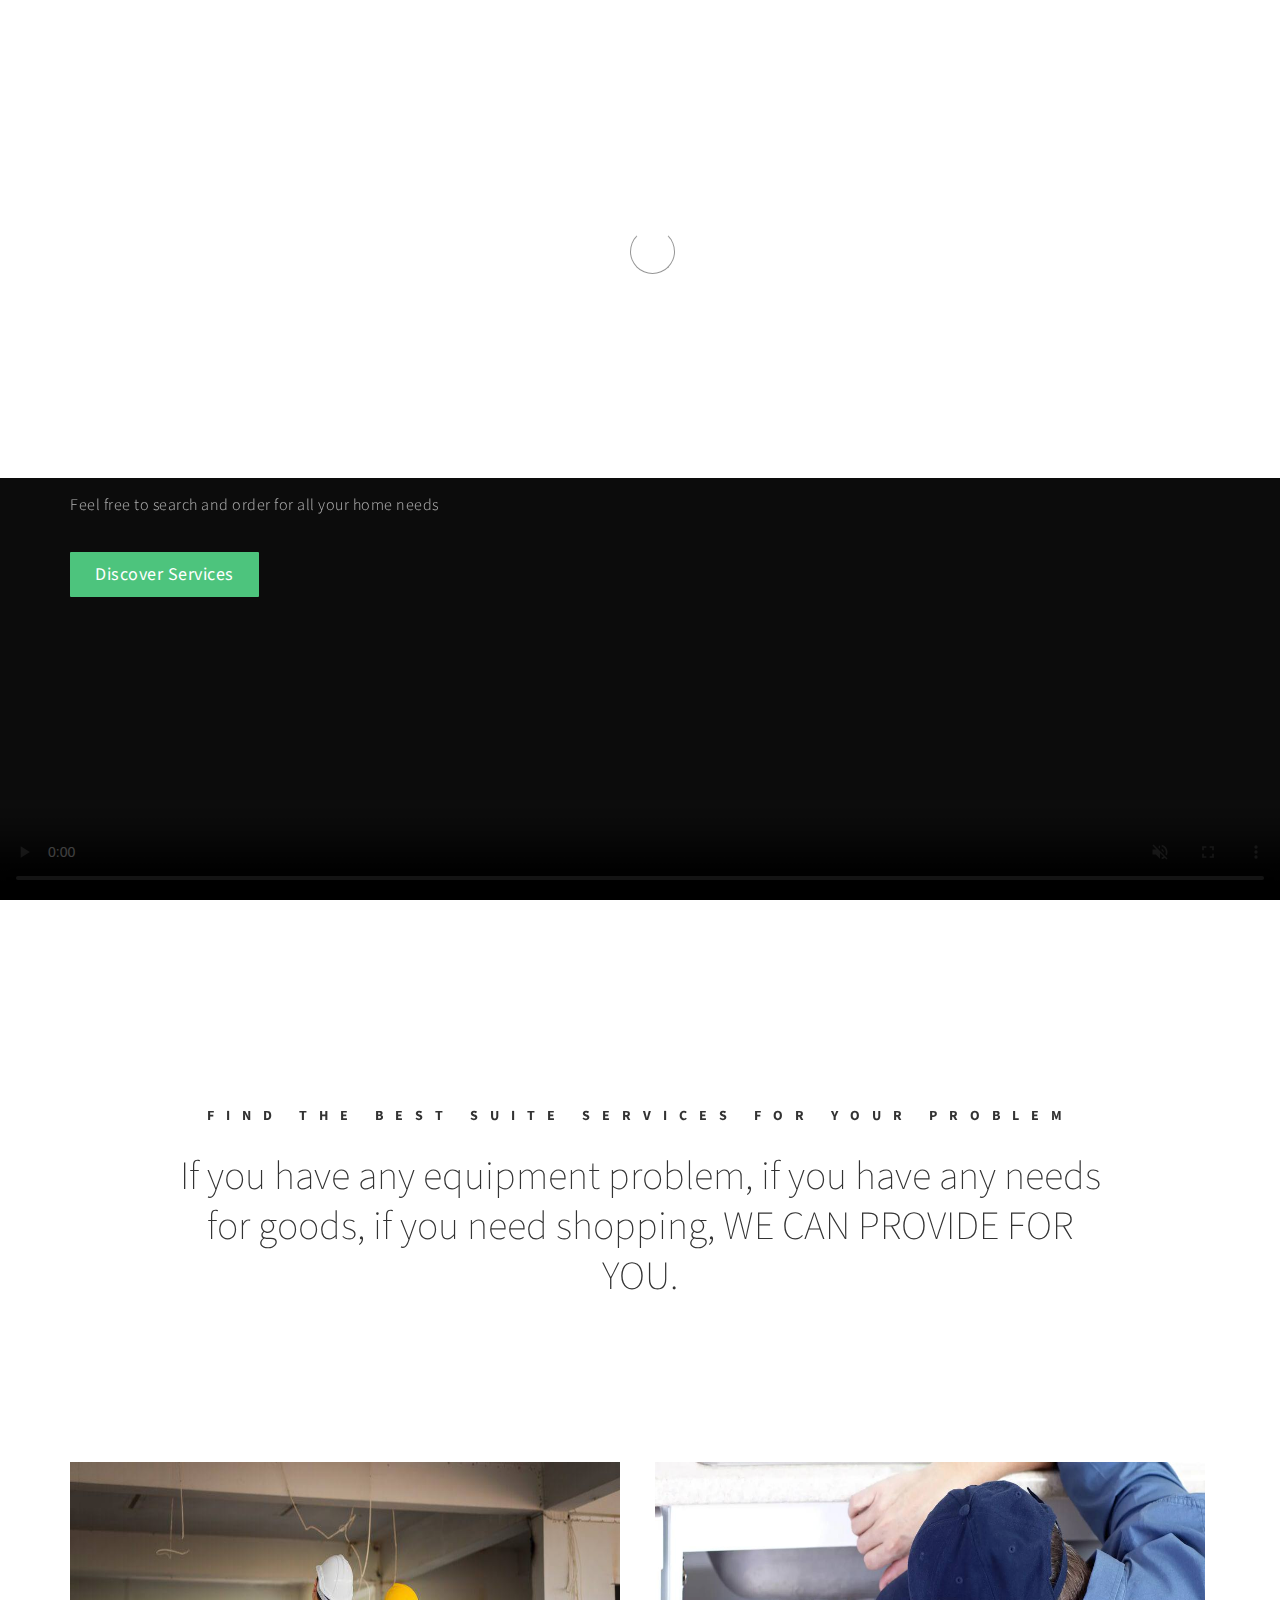
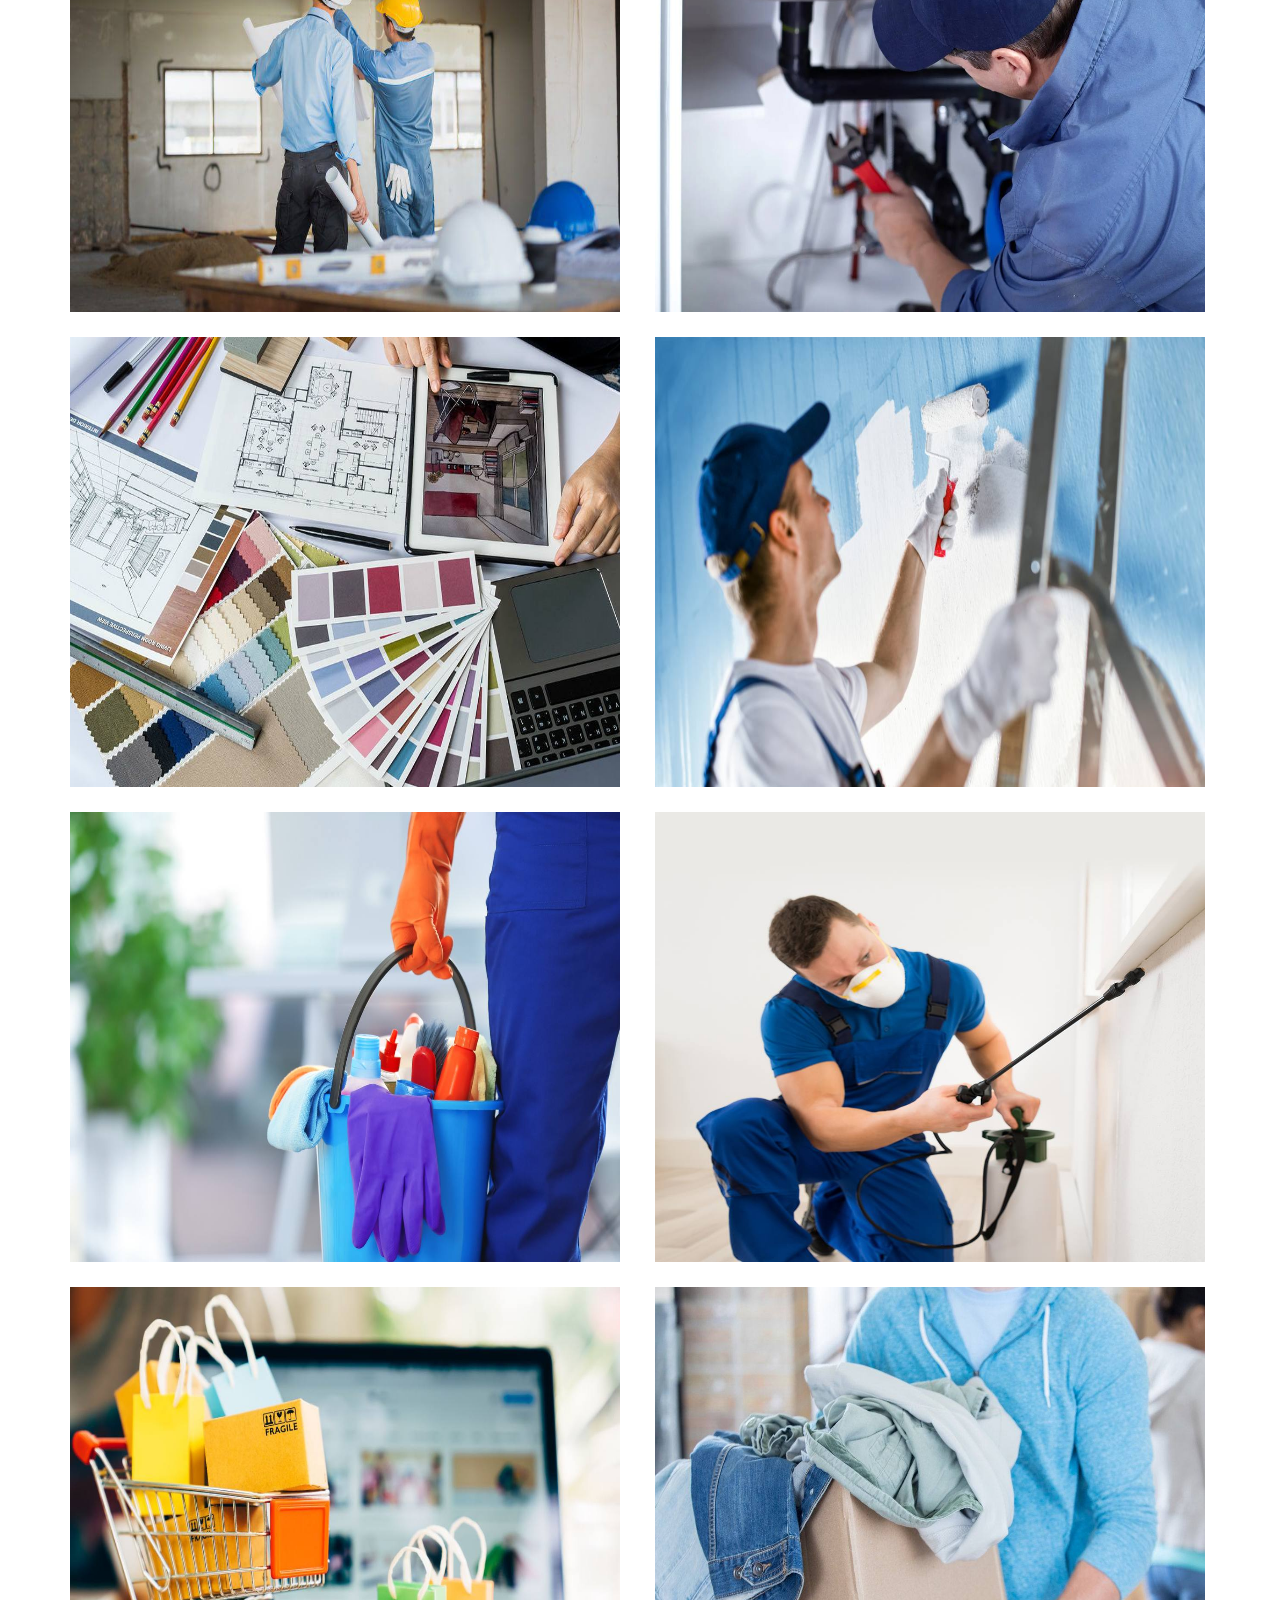
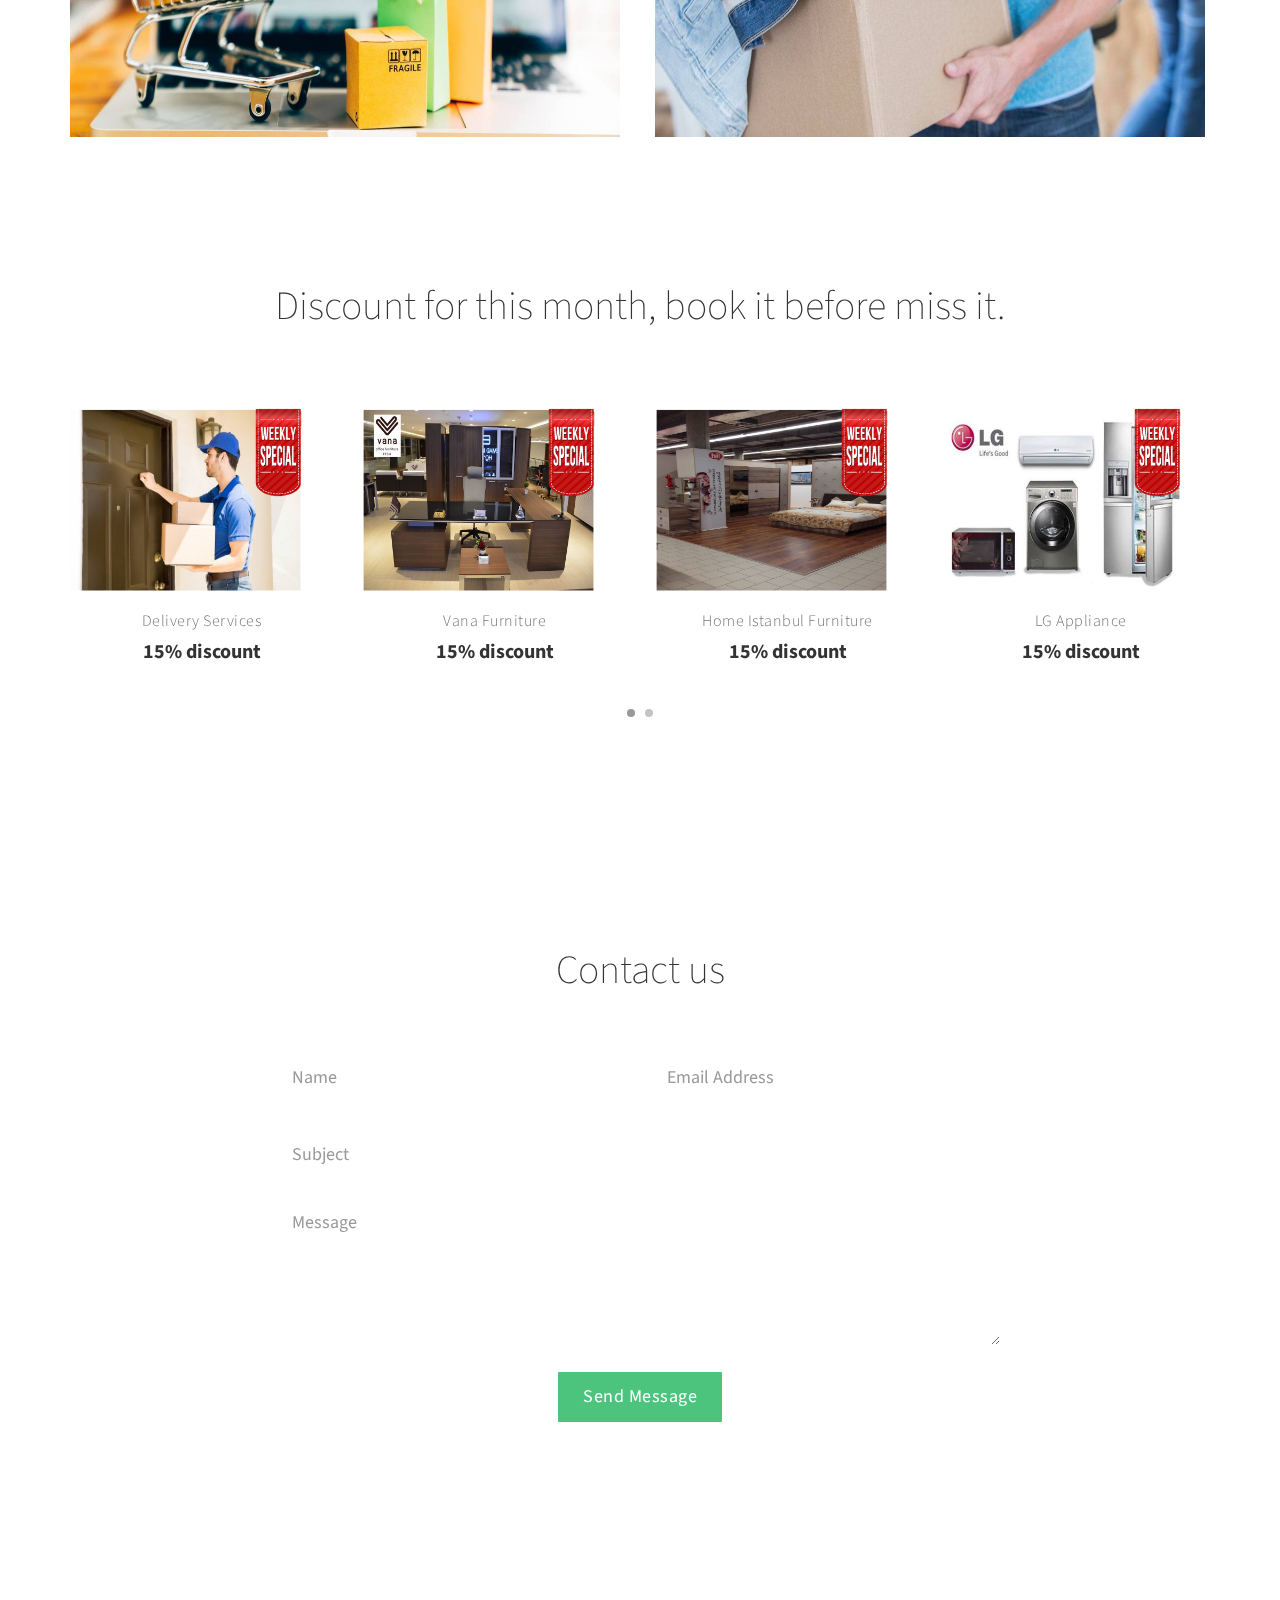
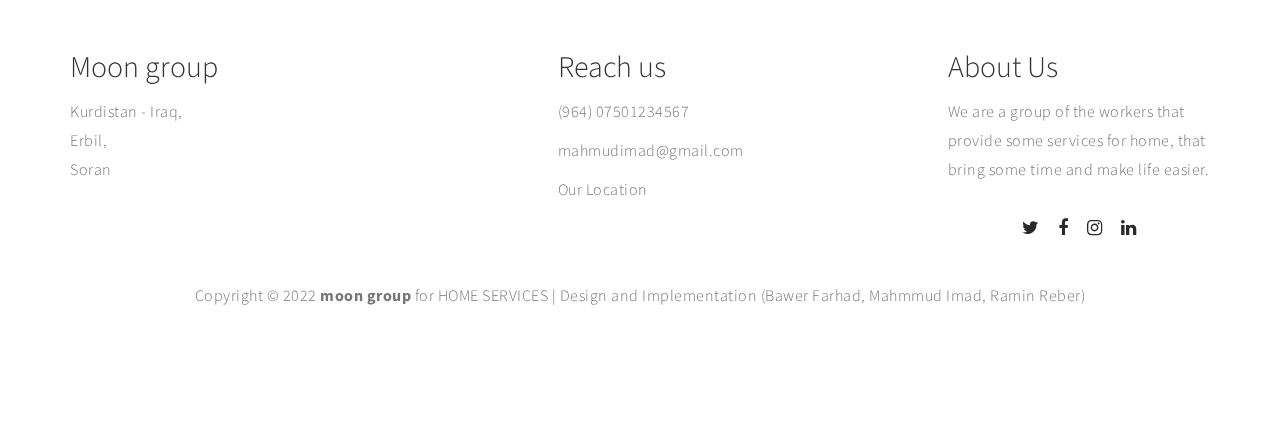
==== commit aeb79f98: "Update index.html" ====
--- a/index.html
+++ b/index.html
@@ -4,6 +4,7 @@
 <head>
 
      <title>Moon group project</title>
+     <link rel="icon" type="image/x-icon" href="/images/group.png">
 
      <!--
 
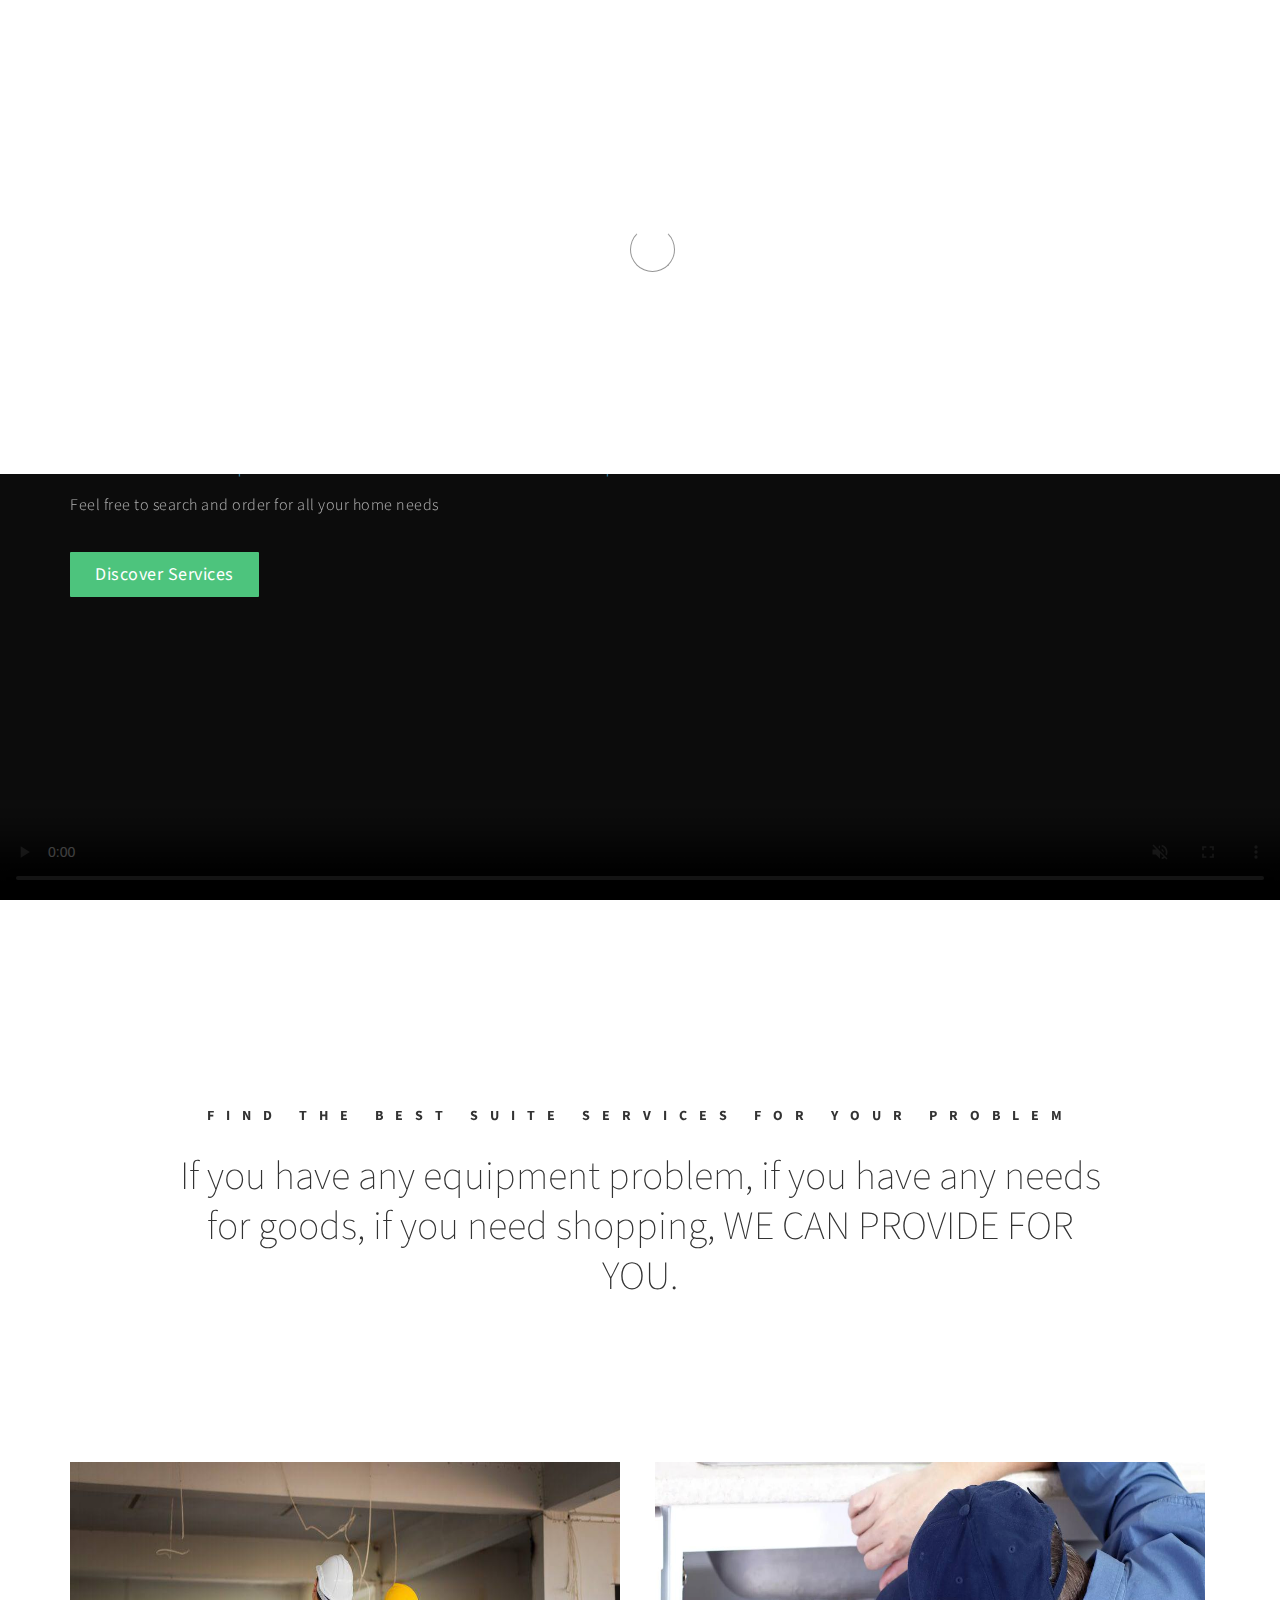
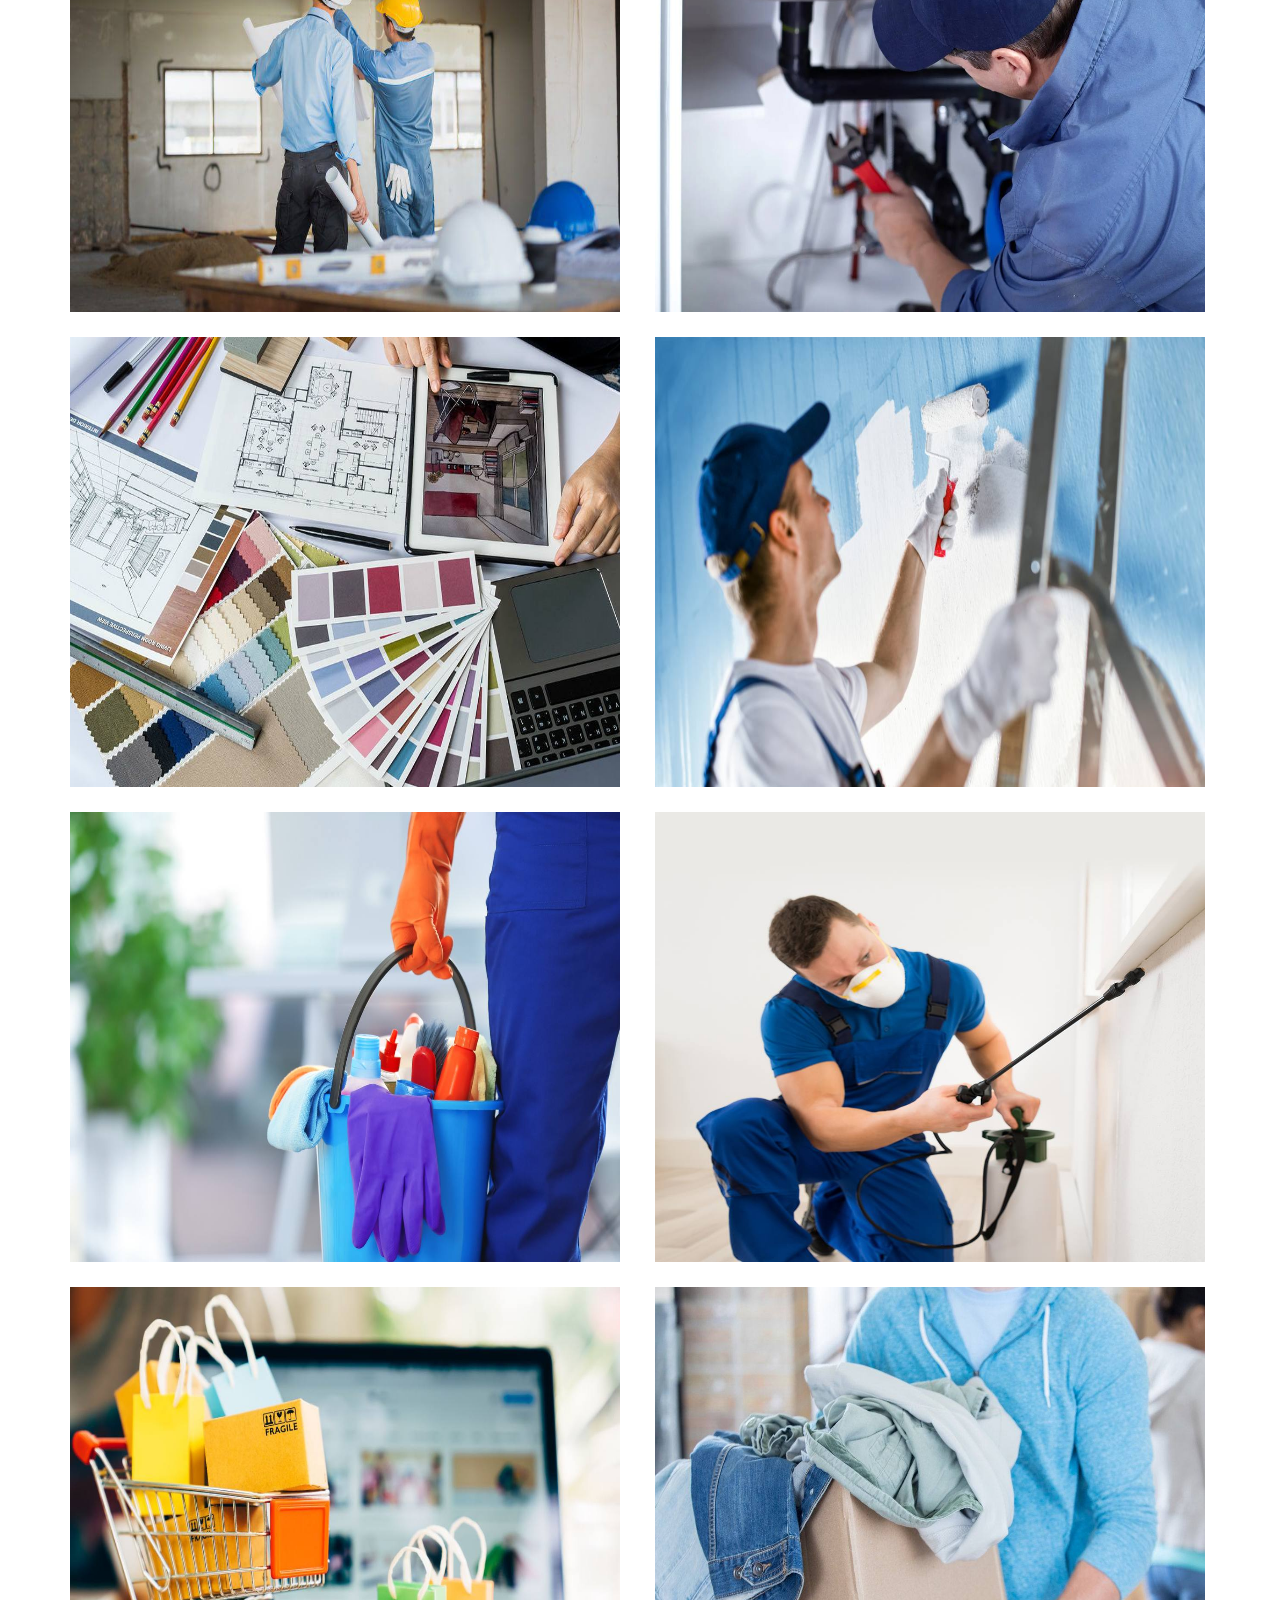
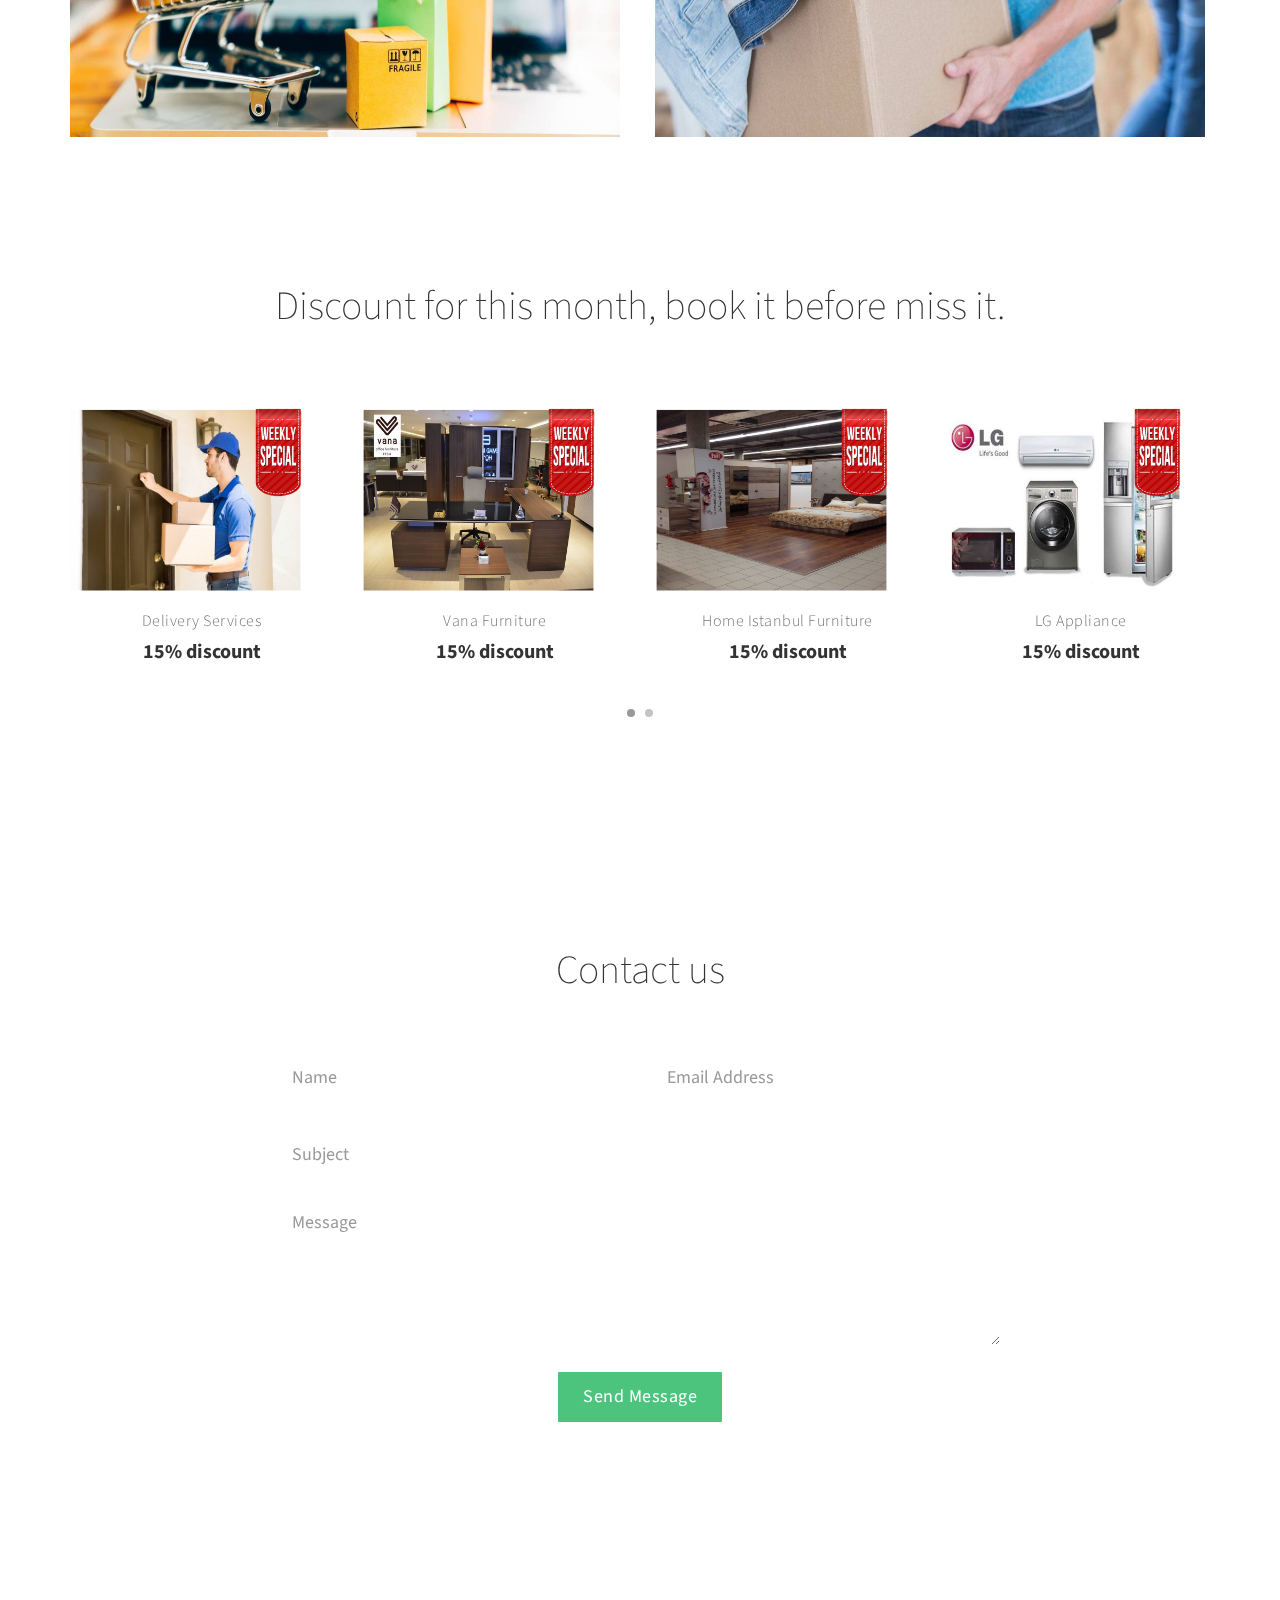
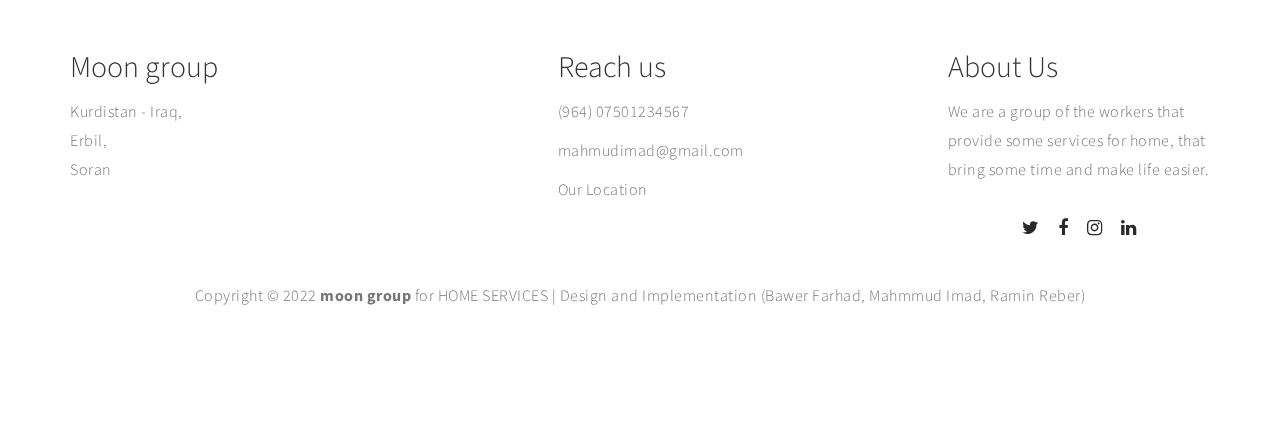
==== commit afc7b82e: "Update index.html" ====
--- a/index.html
+++ b/index.html
@@ -59,7 +59,7 @@
                          <span class="icon icon-bar"></span>
                     </button>
                     <!-- lOGO -->
-                    <a href="index.html" class="navbar-brand">Scenic</a>
+                    <a href="index.html" class="navbar-brand">Moon group</a>
 
 
                </div>
